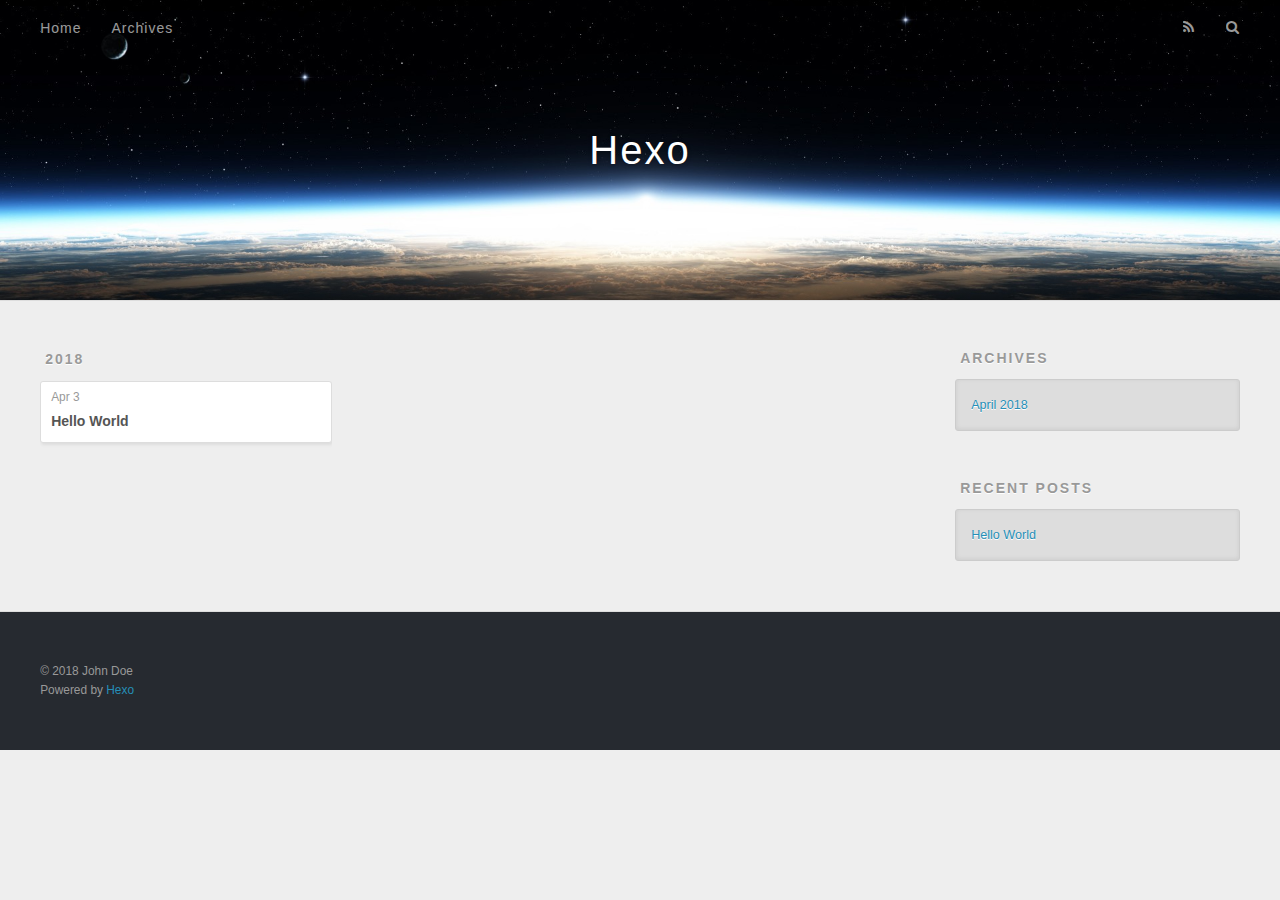
==== archives/index.html @ 764832f4 "Site updated: 2018-04-03 11:46:01" ====
<!DOCTYPE html>
<html>
<head>
  <meta charset="utf-8">
  

  
  <title>Archives | Hexo</title>
  <meta name="viewport" content="width=device-width, initial-scale=1, maximum-scale=1">
  <meta property="og:type" content="website">
<meta property="og:title" content="Hexo">
<meta property="og:url" content="http://yoursite.com/archives/index.html">
<meta property="og:site_name" content="Hexo">
<meta property="og:locale" content="default">
<meta name="twitter:card" content="summary">
<meta name="twitter:title" content="Hexo">
  
    <link rel="alternate" href="/atom.xml" title="Hexo" type="application/atom+xml">
  
  
    <link rel="icon" href="/favicon.png">
  
  
    <link href="//fonts.googleapis.com/css?family=Source+Code+Pro" rel="stylesheet" type="text/css">
  
  <link rel="stylesheet" href="/css/style.css">
</head>

<body>
  <div id="container">
    <div id="wrap">
      <header id="header">
  <div id="banner"></div>
  <div id="header-outer" class="outer">
    <div id="header-title" class="inner">
      <h1 id="logo-wrap">
        <a href="/" id="logo">Hexo</a>
      </h1>
      
    </div>
    <div id="header-inner" class="inner">
      <nav id="main-nav">
        <a id="main-nav-toggle" class="nav-icon"></a>
        
          <a class="main-nav-link" href="/">Home</a>
        
          <a class="main-nav-link" href="/archives">Archives</a>
        
      </nav>
      <nav id="sub-nav">
        
          <a id="nav-rss-link" class="nav-icon" href="/atom.xml" title="RSS Feed"></a>
        
        <a id="nav-search-btn" class="nav-icon" title="Search"></a>
      </nav>
      <div id="search-form-wrap">
        <form action="//google.com/search" method="get" accept-charset="UTF-8" class="search-form"><input type="search" name="q" class="search-form-input" placeholder="Search"><button type="submit" class="search-form-submit">&#xF002;</button><input type="hidden" name="sitesearch" value="http://yoursite.com"></form>
      </div>
    </div>
  </div>
</header>
      <div class="outer">
        <section id="main">
  
  
    
    
      
      
      <section class="archives-wrap">
        <div class="archive-year-wrap">
          <a href="/archives/2018" class="archive-year">2018</a>
        </div>
        <div class="archives">
    
    <article class="archive-article archive-type-post">
  <div class="archive-article-inner">
    <header class="archive-article-header">
      <a href="/2018/04/03/hello-world/" class="archive-article-date">
  <time datetime="2018-04-03T03:22:10.680Z" itemprop="datePublished">Apr 3</time>
</a>
      
  
    <h1 itemprop="name">
      <a class="archive-article-title" href="/2018/04/03/hello-world/">Hello World</a>
    </h1>
  

    </header>
  </div>
</article>
  
  
    </div></section>
  


</section>
        
          <aside id="sidebar">
  
    

  
    

  
    
  
    
  <div class="widget-wrap">
    <h3 class="widget-title">Archives</h3>
    <div class="widget">
      <ul class="archive-list"><li class="archive-list-item"><a class="archive-list-link" href="/archives/2018/04/">April 2018</a></li></ul>
    </div>
  </div>


  
    
  <div class="widget-wrap">
    <h3 class="widget-title">Recent Posts</h3>
    <div class="widget">
      <ul>
        
          <li>
            <a href="/2018/04/03/hello-world/">Hello World</a>
          </li>
        
      </ul>
    </div>
  </div>

  
</aside>
        
      </div>
      <footer id="footer">
  
  <div class="outer">
    <div id="footer-info" class="inner">
      &copy; 2018 John Doe<br>
      Powered by <a href="http://hexo.io/" target="_blank">Hexo</a>
    </div>
  </div>
</footer>
    </div>
    <nav id="mobile-nav">
  
    <a href="/" class="mobile-nav-link">Home</a>
  
    <a href="/archives" class="mobile-nav-link">Archives</a>
  
</nav>
    

<script src="//ajax.googleapis.com/ajax/libs/jquery/2.0.3/jquery.min.js"></script>


  <link rel="stylesheet" href="/fancybox/jquery.fancybox.css">
  <script src="/fancybox/jquery.fancybox.pack.js"></script>


<script src="/js/script.js"></script>



  </div>
</body>
</html>
---- css/style.css ----
body {
  width: 100%;
}
body:before,
body:after {
  content: "";
  display: table;
}
body:after {
  clear: both;
}
html,
body,
div,
span,
applet,
object,
iframe,
h1,
h2,
h3,
h4,
h5,
h6,
p,
blockquote,
pre,
a,
abbr,
acronym,
address,
big,
cite,
code,
del,
dfn,
em,
img,
ins,
kbd,
q,
s,
samp,
small,
strike,
strong,
sub,
sup,
tt,
var,
dl,
dt,
dd,
ol,
ul,
li,
fieldset,
form,
label,
legend,
table,
caption,
tbody,
tfoot,
thead,
tr,
th,
td {
  margin: 0;
  padding: 0;
  border: 0;
  outline: 0;
  font-weight: inherit;
  font-style: inherit;
  font-family: inherit;
  font-size: 100%;
  vertical-align: baseline;
}
body {
  line-height: 1;
  color: #000;
  background: #fff;
}
ol,
ul {
  list-style: none;
}
table {
  border-collapse: separate;
  border-spacing: 0;
  vertical-align: middle;
}
caption,
th,
td {
  text-align: left;
  font-weight: normal;
  vertical-align: middle;
}
a img {
  border: none;
}
input,
button {
  margin: 0;
  padding: 0;
}
input::-moz-focus-inner,
button::-moz-focus-inner {
  border: 0;
  padding: 0;
}
@font-face {
  font-family: FontAwesome;
  font-style: normal;
  font-weight: normal;
  src: url("fonts/fontawesome-webfont.eot?v=#4.0.3");
  src: url("fonts/fontawesome-webfont.eot?#iefix&v=#4.0.3") format("embedded-opentype"), url("fonts/fontawesome-webfont.woff?v=#4.0.3") format("woff"), url("fonts/fontawesome-webfont.ttf?v=#4.0.3") format("truetype"), url("fonts/fontawesome-webfont.svg#fontawesomeregular?v=#4.0.3") format("svg");
}
html,
body,
#container {
  height: 100%;
}
body {
  background: #eee;
  font: 14px -apple-system, BlinkMacSystemFont, "Segoe UI", "Roboto", "Oxygen", "Ubuntu", "Cantarell", "Fira Sans", "Droid Sans", "Helvetica Neue", sans-serif;
  -webkit-text-size-adjust: 100%;
}
.outer {
  max-width: 1220px;
  margin: 0 auto;
  padding: 0 20px;
}
.outer:before,
.outer:after {
  content: "";
  display: table;
}
.outer:after {
  clear: both;
}
.inner {
  display: inline;
  float: left;
  width: 98.33333333333333%;
  margin: 0 0.833333333333333%;
}
.left,
.alignleft {
  float: left;
}
.right,
.alignright {
  float: right;
}
.clear {
  clear: both;
}
#container {
  position: relative;
}
.mobile-nav-on {
  overflow: hidden;
}
#wrap {
  height: 100%;
  width: 100%;
  position: absolute;
  top: 0;
  left: 0;
  -webkit-transition: 0.2s ease-out;
  -moz-transition: 0.2s ease-out;
  -ms-transition: 0.2s ease-out;
  transition: 0.2s ease-out;
  z-index: 1;
  background: #eee;
}
.mobile-nav-on #wrap {
  left: 280px;
}
@media screen and (min-width: 768px) {
  #main {
    display: inline;
    float: left;
    width: 73.33333333333333%;
    margin: 0 0.833333333333333%;
  }
}
.article-date,
.article-category-link,
.archive-year,
.widget-title {
  text-decoration: none;
  text-transform: uppercase;
  letter-spacing: 2px;
  color: #999;
  margin-bottom: 1em;
  margin-left: 5px;
  line-height: 1em;
  text-shadow: 0 1px #fff;
  font-weight: bold;
}
.article-inner,
.archive-article-inner {
  background: #fff;
  -webkit-box-shadow: 1px 2px 3px #ddd;
  box-shadow: 1px 2px 3px #ddd;
  border: 1px solid #ddd;
  border-radius: 3px;
}
.article-entry h1,
.widget h1 {
  font-size: 2em;
}
.article-entry h2,
.widget h2 {
  font-size: 1.5em;
}
.article-entry h3,
.widget h3 {
  font-size: 1.3em;
}
.article-entry h4,
.widget h4 {
  font-size: 1.2em;
}
.article-entry h5,
.widget h5 {
  font-size: 1em;
}
.article-entry h6,
.widget h6 {
  font-size: 1em;
  color: #999;
}
.article-entry hr,
.widget hr {
  border: 1px dashed #ddd;
}
.article-entry strong,
.widget strong {
  font-weight: bold;
}
.article-entry em,
.widget em,
.article-entry cite,
.widget cite {
  font-style: italic;
}
.article-entry sup,
.widget sup,
.article-entry sub,
.widget sub {
  font-size: 0.75em;
  line-height: 0;
  position: relative;
  vertical-align: baseline;
}
.article-entry sup,
.widget sup {
  top: -0.5em;
}
.article-entry sub,
.widget sub {
  bottom: -0.2em;
}
.article-entry small,
.widget small {
  font-size: 0.85em;
}
.article-entry acronym,
.widget acronym,
.article-entry abbr,
.widget abbr {
  border-bottom: 1px dotted;
}
.article-entry ul,
.widget ul,
.article-entry ol,
.widget ol,
.article-entry dl,
.widget dl {
  margin: 0 20px;
  line-height: 1.6em;
}
.article-entry ul ul,
.widget ul ul,
.article-entry ol ul,
.widget ol ul,
.article-entry ul ol,
.widget ul ol,
.article-entry ol ol,
.widget ol ol {
  margin-top: 0;
  margin-bottom: 0;
}
.article-entry ul,
.widget ul {
  list-style: disc;
}
.article-entry ol,
.widget ol {
  list-style: decimal;
}
.article-entry dt,
.widget dt {
  font-weight: bold;
}
#header {
  height: 300px;
  position: relative;
  border-bottom: 1px solid #ddd;
}
#header:before,
#header:after {
  content: "";
  position: absolute;
  left: 0;
  right: 0;
  height: 40px;
}
#header:before {
  top: 0;
  background: -webkit-linear-gradient(rgba(0,0,0,0.2), transparent);
  background: -moz-linear-gradient(rgba(0,0,0,0.2), transparent);
  background: -ms-linear-gradient(rgba(0,0,0,0.2), transparent);
  background: linear-gradient(rgba(0,0,0,0.2), transparent);
}
#header:after {
  bottom: 0;
  background: -webkit-linear-gradient(transparent, rgba(0,0,0,0.2));
  background: -moz-linear-gradient(transparent, rgba(0,0,0,0.2));
  background: -ms-linear-gradient(transparent, rgba(0,0,0,0.2));
  background: linear-gradient(transparent, rgba(0,0,0,0.2));
}
#header-outer {
  height: 100%;
  position: relative;
}
#header-inner {
  position: relative;
  overflow: hidden;
}
#banner {
  position: absolute;
  top: 0;
  left: 0;
  width: 100%;
  height: 100%;
  background: url("images/banner.jpg") center #000;
  -webkit-background-size: cover;
  -moz-background-size: cover;
  background-size: cover;
  z-index: -1;
}
#header-title {
  text-align: center;
  height: 40px;
  position: absolute;
  top: 50%;
  left: 0;
  margin-top: -20px;
}
#logo,
#subtitle {
  text-decoration: none;
  color: #fff;
  font-weight: 300;
  text-shadow: 0 1px 4px rgba(0,0,0,0.3);
}
#logo {
  font-size: 40px;
  line-height: 40px;
  letter-spacing: 2px;
}
#subtitle {
  font-size: 16px;
  line-height: 16px;
  letter-spacing: 1px;
}
#subtitle-wrap {
  margin-top: 16px;
}
#main-nav {
  float: left;
  margin-left: -15px;
}
.nav-icon,
.main-nav-link {
  float: left;
  color: #fff;
  opacity: 0.6;
  text-decoration: none;
  text-shadow: 0 1px rgba(0,0,0,0.2);
  -webkit-transition: opacity 0.2s;
  -moz-transition: opacity 0.2s;
  -ms-transition: opacity 0.2s;
  transition: opacity 0.2s;
  display: block;
  padding: 20px 15px;
}
.nav-icon:hover,
.main-nav-link:hover {
  opacity: 1;
}
.nav-icon {
  font-family: FontAwesome;
  text-align: center;
  font-size: 14px;
  width: 14px;
  height: 14px;
  padding: 20px 15px;
  position: relative;
  cursor: pointer;
}
.main-nav-link {
  font-weight: 300;
  letter-spacing: 1px;
}
@media screen and (max-width: 479px) {
  .main-nav-link {
    display: none;
  }
}
#main-nav-toggle {
  display: none;
}
#main-nav-toggle:before {
  content: "\f0c9";
}
@media screen and (max-width: 479px) {
  #main-nav-toggle {
    display: block;
  }
}
#sub-nav {
  float: right;
  margin-right: -15px;
}
#nav-rss-link:before {
  content: "\f09e";
}
#nav-search-btn:before {
  content: "\f002";
}
#search-form-wrap {
  position: absolute;
  top: 15px;
  width: 150px;
  height: 30px;
  right: -150px;
  opacity: 0;
  -webkit-transition: 0.2s ease-out;
  -moz-transition: 0.2s ease-out;
  -ms-transition: 0.2s ease-out;
  transition: 0.2s ease-out;
}
#search-form-wrap.on {
  opacity: 1;
  right: 0;
}
@media screen and (max-width: 479px) {
  #search-form-wrap {
    width: 100%;
    right: -100%;
  }
}
.search-form {
  position: absolute;
  top: 0;
  left: 0;
  right: 0;
  background: #fff;
  padding: 5px 15px;
  border-radius: 15px;
  -webkit-box-shadow: 0 0 10px rgba(0,0,0,0.3);
  box-shadow: 0 0 10px rgba(0,0,0,0.3);
}
.search-form-input {
  border: none;
  background: none;
  color: #555;
  width: 100%;
  font: 13px -apple-system, BlinkMacSystemFont, "Segoe UI", "Roboto", "Oxygen", "Ubuntu", "Cantarell", "Fira Sans", "Droid Sans", "Helvetica Neue", sans-serif;
  outline: none;
}
.search-form-input::-webkit-search-results-decoration,
.search-form-input::-webkit-search-cancel-button {
  -webkit-appearance: none;
}
.search-form-submit {
  position: absolute;
  top: 50%;
  right: 10px;
  margin-top: -7px;
  font: 13px FontAwesome;
  border: none;
  background: none;
  color: #bbb;
  cursor: pointer;
}
.search-form-submit:hover,
.search-form-submit:focus {
  color: #777;
}
.article {
  margin: 50px 0;
}
.article-inner {
  overflow: hidden;
}
.article-meta:before,
.article-meta:after {
  content: "";
  display: table;
}
.article-meta:after {
  clear: both;
}
.article-date {
  float: left;
}
.article-category {
  float: left;
  line-height: 1em;
  color: #ccc;
  text-shadow: 0 1px #fff;
  margin-left: 8px;
}
.article-category:before {
  content: "\2022";
}
.article-category-link {
  margin: 0 12px 1em;
}
.article-header {
  padding: 20px 20px 0;
}
.article-title {
  text-decoration: none;
  font-size: 2em;
  font-weight: bold;
  color: #555;
  line-height: 1.1em;
  -webkit-transition: color 0.2s;
  -moz-transition: color 0.2s;
  -ms-transition: color 0.2s;
  transition: color 0.2s;
}
a.article-title:hover {
  color: #258fb8;
}
.article-entry {
  color: #555;
  padding: 0 20px;
}
.article-entry:before,
.article-entry:after {
  content: "";
  display: table;
}
.article-entry:after {
  clear: both;
}
.article-entry p,
.article-entry table {
  line-height: 1.6em;
  margin: 1.6em 0;
}
.article-entry h1,
.article-entry h2,
.article-entry h3,
.article-entry h4,
.article-entry h5,
.article-entry h6 {
  font-weight: bold;
}
.article-entry h1,
.article-entry h2,
.article-entry h3,
.article-entry h4,
.article-entry h5,
.article-entry h6 {
  line-height: 1.1em;
  margin: 1.1em 0;
}
.article-entry a {
  color: #258fb8;
  text-decoration: none;
}
.article-entry a:hover {
  text-decoration: underline;
}
.article-entry ul,
.article-entry ol,
.article-entry dl {
  margin-top: 1.6em;
  margin-bottom: 1.6em;
}
.article-entry img,
.article-entry video {
  max-width: 100%;
  height: auto;
  display: block;
  margin: auto;
}
.article-entry iframe {
  border: none;
}
.article-entry table {
  width: 100%;
  border-collapse: collapse;
  border-spacing: 0;
}
.article-entry th {
  font-weight: bold;
  border-bottom: 3px solid #ddd;
  padding-bottom: 0.5em;
}
.article-entry td {
  border-bottom: 1px solid #ddd;
  padding: 10px 0;
}
.article-entry blockquote {
  font-family: Georgia, "Times New Roman", serif;
  font-size: 1.4em;
  margin: 1.6em 20px;
  text-align: center;
}
.article-entry blockquote footer {
  font-size: 14px;
  margin: 1.6em 0;
  font-family: -apple-system, BlinkMacSystemFont, "Segoe UI", "Roboto", "Oxygen", "Ubuntu", "Cantarell", "Fira Sans", "Droid Sans", "Helvetica Neue", sans-serif;
}
.article-entry blockquote footer cite:before {
  content: "—";
  padding: 0 0.5em;
}
.article-entry .pullquote {
  text-align: left;
  width: 45%;
  margin: 0;
}
.article-entry .pullquote.left {
  margin-left: 0.5em;
  margin-right: 1em;
}
.article-entry .pullquote.right {
  margin-right: 0.5em;
  margin-left: 1em;
}
.article-entry .caption {
  color: #999;
  display: block;
  font-size: 0.9em;
  margin-top: 0.5em;
  position: relative;
  text-align: center;
}
.article-entry .video-container {
  position: relative;
  padding-top: 56.25%;
  height: 0;
  overflow: hidden;
}
.article-entry .video-container iframe,
.article-entry .video-container object,
.article-entry .video-container embed {
  position: absolute;
  top: 0;
  left: 0;
  width: 100%;
  height: 100%;
  margin-top: 0;
}
.article-more-link a {
  display: inline-block;
  line-height: 1em;
  padding: 6px 15px;
  border-radius: 15px;
  background: #eee;
  color: #999;
  text-shadow: 0 1px #fff;
  text-decoration: none;
}
.article-more-link a:hover {
  background: #258fb8;
  color: #fff;
  text-decoration: none;
  text-shadow: 0 1px #1e7293;
}
.article-footer {
  font-size: 0.85em;
  line-height: 1.6em;
  border-top: 1px solid #ddd;
  padding-top: 1.6em;
  margin: 0 20px 20px;
}
.article-footer:before,
.article-footer:after {
  content: "";
  display: table;
}
.article-footer:after {
  clear: both;
}
.article-footer a {
  color: #999;
  text-decoration: none;
}
.article-footer a:hover {
  color: #555;
}
.article-tag-list-item {
  float: left;
  margin-right: 10px;
}
.article-tag-list-link:before {
  content: "#";
}
.article-comment-link {
  float: right;
}
.article-comment-link:before {
  content: "\f075";
  font-family: FontAwesome;
  padding-right: 8px;
}
.article-share-link {
  cursor: pointer;
  float: right;
  margin-left: 20px;
}
.article-share-link:before {
  content: "\f064";
  font-family: FontAwesome;
  padding-right: 6px;
}
#article-nav {
  position: relative;
}
#article-nav:before,
#article-nav:after {
  content: "";
  display: table;
}
#article-nav:after {
  clear: both;
}
@media screen and (min-width: 768px) {
  #article-nav {
    margin: 50px 0;
  }
  #article-nav:before {
    width: 8px;
    height: 8px;
    position: absolute;
    top: 50%;
    left: 50%;
    margin-top: -4px;
    margin-left: -4px;
    content: "";
    border-radius: 50%;
    background: #ddd;
    -webkit-box-shadow: 0 1px 2px #fff;
    box-shadow: 0 1px 2px #fff;
  }
}
.article-nav-link-wrap {
  text-decoration: none;
  text-shadow: 0 1px #fff;
  color: #999;
  -webkit-box-sizing: border-box;
  -moz-box-sizing: border-box;
  box-sizing: border-box;
  margin-top: 50px;
  text-align: center;
  display: block;
}
.article-nav-link-wrap:hover {
  color: #555;
}
@media screen and (min-width: 768px) {
  .article-nav-link-wrap {
    width: 50%;
    margin-top: 0;
  }
}
@media screen and (min-width: 768px) {
  #article-nav-newer {
    float: left;
    text-align: right;
    padding-right: 20px;
  }
}
@media screen and (min-width: 768px) {
  #article-nav-older {
    float: right;
    text-align: left;
    padding-left: 20px;
  }
}
.article-nav-caption {
  text-transform: uppercase;
  letter-spacing: 2px;
  color: #ddd;
  line-height: 1em;
  font-weight: bold;
}
#article-nav-newer .article-nav-caption {
  margin-right: -2px;
}
.article-nav-title {
  font-size: 0.85em;
  line-height: 1.6em;
  margin-top: 0.5em;
}
.article-share-box {
  position: absolute;
  display: none;
  background: #fff;
  -webkit-box-shadow: 1px 2px 10px rgba(0,0,0,0.2);
  box-shadow: 1px 2px 10px rgba(0,0,0,0.2);
  border-radius: 3px;
  margin-left: -145px;
  overflow: hidden;
  z-index: 1;
}
.article-share-box.on {
  display: block;
}
.article-share-input {
  width: 100%;
  background: none;
  -webkit-box-sizing: border-box;
  -moz-box-sizing: border-box;
  box-sizing: border-box;
  font: 14px -apple-system, BlinkMacSystemFont, "Segoe UI", "Roboto", "Oxygen", "Ubuntu", "Cantarell", "Fira Sans", "Droid Sans", "Helvetica Neue", sans-serif;
  padding: 0 15px;
  color: #555;
  outline: none;
  border: 1px solid #ddd;
  border-radius: 3px 3px 0 0;
  height: 36px;
  line-height: 36px;
}
.article-share-links {
  background: #eee;
}
.article-share-links:before,
.article-share-links:after {
  content: "";
  display: table;
}
.article-share-links:after {
  clear: both;
}
.article-share-twitter,
.article-share-facebook,
.article-share-pinterest,
.article-share-google {
  width: 50px;
  height: 36px;
  display: block;
  float: left;
  position: relative;
  color: #999;
  text-shadow: 0 1px #fff;
}
.article-share-twitter:before,
.article-share-facebook:before,
.article-share-pinterest:before,
.article-share-google:before {
  font-size: 20px;
  font-family: FontAwesome;
  width: 20px;
  height: 20px;
  position: absolute;
  top: 50%;
  left: 50%;
  margin-top: -10px;
  margin-left: -10px;
  text-align: center;
}
.article-share-twitter:hover,
.article-share-facebook:hover,
.article-share-pinterest:hover,
.article-share-google:hover {
  color: #fff;
}
.article-share-twitter:before {
  content: "\f099";
}
.article-share-twitter:hover {
  background: #00aced;
  text-shadow: 0 1px #008abe;
}
.article-share-facebook:before {
  content: "\f09a";
}
.article-share-facebook:hover {
  background: #3b5998;
  text-shadow: 0 1px #2f477a;
}
.article-share-pinterest:before {
  content: "\f0d2";
}
.article-share-pinterest:hover {
  background: #cb2027;
  text-shadow: 0 1px #a21a1f;
}
.article-share-google:before {
  content: "\f0d5";
}
.article-share-google:hover {
  background: #dd4b39;
  text-shadow: 0 1px #be3221;
}
.article-gallery {
  background: #000;
  position: relative;
}
.article-gallery-photos {
  position: relative;
  overflow: hidden;
}
.article-gallery-img {
  display: none;
  max-width: 100%;
}
.article-gallery-img:first-child {
  display: block;
}
.article-gallery-img.loaded {
  position: absolute;
  display: block;
}
.article-gallery-img img {
  display: block;
  max-width: 100%;
  margin: 0 auto;
}
#comments {
  background: #fff;
  -webkit-box-shadow: 1px 2px 3px #ddd;
  box-shadow: 1px 2px 3px #ddd;
  padding: 20px;
  border: 1px solid #ddd;
  border-radius: 3px;
  margin: 50px 0;
}
#comments a {
  color: #258fb8;
}
.archives-wrap {
  margin: 50px 0;
}
.archives:before,
.archives:after {
  content: "";
  display: table;
}
.archives:after {
  clear: both;
}
.archive-year-wrap {
  margin-bottom: 1em;
}
.archives {
  -webkit-column-gap: 10px;
  -moz-column-gap: 10px;
  column-gap: 10px;
}
@media screen and (min-width: 480px) and (max-width: 767px) {
  .archives {
    -webkit-column-count: 2;
    -moz-column-count: 2;
    column-count: 2;
  }
}
@media screen and (min-width: 768px) {
  .archives {
    -webkit-column-count: 3;
    -moz-column-count: 3;
    column-count: 3;
  }
}
.archive-article {
  -webkit-column-break-inside: avoid;
  page-break-inside: avoid;
  overflow: hidden;
  break-inside: avoid-column;
}
.archive-article-inner {
  padding: 10px;
  margin-bottom: 15px;
}
.archive-article-title {
  text-decoration: none;
  font-weight: bold;
  color: #555;
  -webkit-transition: color 0.2s;
  -moz-transition: color 0.2s;
  -ms-transition: color 0.2s;
  transition: color 0.2s;
  line-height: 1.6em;
}
.archive-article-title:hover {
  color: #258fb8;
}
.archive-article-footer {
  margin-top: 1em;
}
.archive-article-date {
  color: #999;
  text-decoration: none;
  font-size: 0.85em;
  line-height: 1em;
  margin-bottom: 0.5em;
  display: block;
}
#page-nav {
  margin: 50px auto;
  background: #fff;
  -webkit-box-shadow: 1px 2px 3px #ddd;
  box-shadow: 1px 2px 3px #ddd;
  border: 1px solid #ddd;
  border-radius: 3px;
  text-align: center;
  color: #999;
  overflow: hidden;
}
#page-nav:before,
#page-nav:after {
  content: "";
  display: table;
}
#page-nav:after {
  clear: both;
}
#page-nav a,
#page-nav span {
  padding: 10px 20px;
  line-height: 1;
  height: 2ex;
}
#page-nav a {
  color: #999;
  text-decoration: none;
}
#page-nav a:hover {
  background: #999;
  color: #fff;
}
#page-nav .prev {
  float: left;
}
#page-nav .next {
  float: right;
}
#page-nav .page-number {
  display: inline-block;
}
@media screen and (max-width: 479px) {
  #page-nav .page-number {
    display: none;
  }
}
#page-nav .current {
  color: #555;
  font-weight: bold;
}
#page-nav .space {
  color: #ddd;
}
#footer {
  background: #262a30;
  padding: 50px 0;
  border-top: 1px solid #ddd;
  color: #999;
}
#footer a {
  color: #258fb8;
  text-decoration: none;
}
#footer a:hover {
  text-decoration: underline;
}
#footer-info {
  line-height: 1.6em;
  font-size: 0.85em;
}
.article-entry pre,
.article-entry .highlight {
  background: #2d2d2d;
  margin: 0 -20px;
  padding: 15px 20px;
  border-style: solid;
  border-color: #ddd;
  border-width: 1px 0;
  overflow: auto;
  color: #ccc;
  line-height: 22.400000000000002px;
}
.article-entry .highlight .gutter pre,
.article-entry .gist .gist-file .gist-data .line-numbers {
  color: #666;
  font-size: 0.85em;
}
.article-entry pre,
.article-entry code {
  font-family: "Source Code Pro", Consolas, Monaco, Menlo, Consolas, monospace;
}
.article-entry code {
  background: #eee;
  text-shadow: 0 1px #fff;
  padding: 0 0.3em;
}
.article-entry pre code {
  background: none;
  text-shadow: none;
  padding: 0;
}
.article-entry .highlight pre {
  border: none;
  margin: 0;
  padding: 0;
}
.article-entry .highlight table {
  margin: 0;
  width: auto;
}
.article-entry .highlight td {
  border: none;
  padding: 0;
}
.article-entry .highlight figcaption {
  font-size: 0.85em;
  color: #999;
  line-height: 1em;
  margin-bottom: 1em;
}
.article-entry .highlight figcaption:before,
.article-entry .highlight figcaption:after {
  content: "";
  display: table;
}
.article-entry .highlight figcaption:after {
  clear: both;
}
.article-entry .highlight figcaption a {
  float: right;
}
.article-entry .highlight .gutter pre {
  text-align: right;
  padding-right: 20px;
}
.article-entry .highlight .line {
  height: 22.400000000000002px;
}
.article-entry .highlight .line.marked {
  background: #515151;
}
.article-entry .gist {
  margin: 0 -20px;
  border-style: solid;
  border-color: #ddd;
  border-width: 1px 0;
  background: #2d2d2d;
  padding: 15px 20px 15px 0;
}
.article-entry .gist .gist-file {
  border: none;
  font-family: "Source Code Pro", Consolas, Monaco, Menlo, Consolas, monospace;
  margin: 0;
}
.article-entry .gist .gist-file .gist-data {
  background: none;
  border: none;
}
.article-entry .gist .gist-file .gist-data .line-numbers {
  background: none;
  border: none;
  padding: 0 20px 0 0;
}
.article-entry .gist .gist-file .gist-data .line-data {
  padding: 0 !important;
}
.article-entry .gist .gist-file .highlight {
  margin: 0;
  padding: 0;
  border: none;
}
.article-entry .gist .gist-file .gist-meta {
  background: #2d2d2d;
  color: #999;
  font: 0.85em -apple-system, BlinkMacSystemFont, "Segoe UI", "Roboto", "Oxygen", "Ubuntu", "Cantarell", "Fira Sans", "Droid Sans", "Helvetica Neue", sans-serif;
  text-shadow: 0 0;
  padding: 0;
  margin-top: 1em;
  margin-left: 20px;
}
.article-entry .gist .gist-file .gist-meta a {
  color: #258fb8;
  font-weight: normal;
}
.article-entry .gist .gist-file .gist-meta a:hover {
  text-decoration: underline;
}
pre .comment,
pre .title {
  color: #999;
}
pre .variable,
pre .attribute,
pre .tag,
pre .regexp,
pre .ruby .constant,
pre .xml .tag .title,
pre .xml .pi,
pre .xml .doctype,
pre .html .doctype,
pre .css .id,
pre .css .class,
pre .css .pseudo {
  color: #f2777a;
}
pre .number,
pre .preprocessor,
pre .built_in,
pre .literal,
pre .params,
pre .constant {
  color: #f99157;
}
pre .class,
pre .ruby .class .title,
pre .css .rules .attribute {
  color: #9c9;
}
pre .string,
pre .value,
pre .inheritance,
pre .header,
pre .ruby .symbol,
pre .xml .cdata {
  color: #9c9;
}
pre .css .hexcolor {
  color: #6cc;
}
pre .function,
pre .python .decorator,
pre .python .title,
pre .ruby .function .title,
pre .ruby .title .keyword,
pre .perl .sub,
pre .javascript .title,
pre .coffeescript .title {
  color: #69c;
}
pre .keyword,
pre .javascript .function {
  color: #c9c;
}
@media screen and (max-width: 479px) {
  #mobile-nav {
    position: absolute;
    top: 0;
    left: 0;
    width: 280px;
    height: 100%;
    background: #191919;
    border-right: 1px solid #fff;
  }
}
@media screen and (max-width: 479px) {
  .mobile-nav-link {
    display: block;
    color: #999;
    text-decoration: none;
    padding: 15px 20px;
    font-weight: bold;
  }
  .mobile-nav-link:hover {
    color: #fff;
  }
}
@media screen and (min-width: 768px) {
  #sidebar {
    display: inline;
    float: left;
    width: 23.333333333333332%;
    margin: 0 0.833333333333333%;
  }
}
.widget-wrap {
  margin: 50px 0;
}
.widget {
  color: #777;
  text-shadow: 0 1px #fff;
  background: #ddd;
  -webkit-box-shadow: 0 -1px 4px #ccc inset;
  box-shadow: 0 -1px 4px #ccc inset;
  border: 1px solid #ccc;
  padding: 15px;
  border-radius: 3px;
}
.widget a {
  color: #258fb8;
  text-decoration: none;
}
.widget a:hover {
  text-decoration: underline;
}
.widget ul ul,
.widget ol ul,
.widget dl ul,
.widget ul ol,
.widget ol ol,
.widget dl ol,
.widget ul dl,
.widget ol dl,
.widget dl dl {
  margin-left: 15px;
  list-style: disc;
}
.widget {
  line-height: 1.6em;
  word-wrap: break-word;
  font-size: 0.9em;
}
.widget ul,
.widget ol {
  list-style: none;
  margin: 0;
}
.widget ul ul,
.widget ol ul,
.widget ul ol,
.widget ol ol {
  margin: 0 20px;
}
.widget ul ul,
.widget ol ul {
  list-style: disc;
}
.widget ul ol,
.widget ol ol {
  list-style: decimal;
}
.category-list-count,
.tag-list-count,
.archive-list-count {
  padding-left: 5px;
  color: #999;
  font-size: 0.85em;
}
.category-list-count:before,
.tag-list-count:before,
.archive-list-count:before {
  content: "(";
}
.category-list-count:after,
.tag-list-count:after,
.archive-list-count:after {
  content: ")";
}
.tagcloud a {
  margin-right: 5px;
  display: inline-block;
}
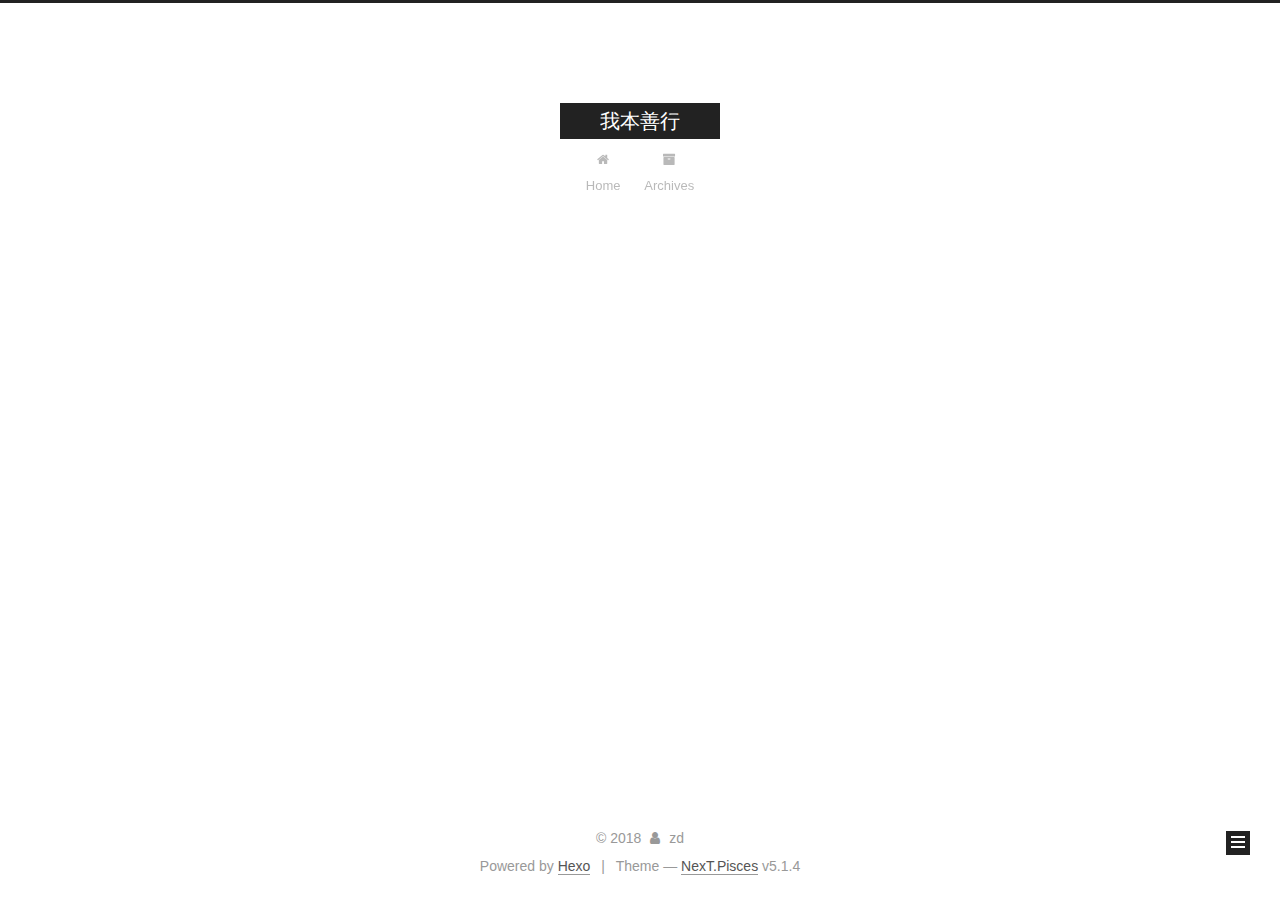
==== commit 608e0ec1: "Site updated: 2018-04-03 23:03:23" ====
--- a/archives/index.html
+++ b/archives/index.html
@@ -1,170 +1,558 @@
 <!DOCTYPE html>
-<html>
+
+
+
+  
+
+
+<html class="theme-next pisces use-motion" lang="">
 <head>
-  <meta charset="utf-8">
-  
-
-  
-  <title>Archives | Hexo</title>
-  <meta name="viewport" content="width=device-width, initial-scale=1, maximum-scale=1">
-  <meta property="og:type" content="website">
-<meta property="og:title" content="Hexo">
+  <meta charset="UTF-8"/>
+<meta http-equiv="X-UA-Compatible" content="IE=edge" />
+<meta name="viewport" content="width=device-width, initial-scale=1, maximum-scale=1"/>
+<meta name="theme-color" content="#222">
+
+
+
+
+
+
+
+
+
+<meta http-equiv="Cache-Control" content="no-transform" />
+<meta http-equiv="Cache-Control" content="no-siteapp" />
+
+
+
+
+
+
+
+
+
+
+
+
+
+
+
+
+  
+  
+  <link href="/lib/fancybox/source/jquery.fancybox.css?v=2.1.5" rel="stylesheet" type="text/css" />
+
+
+
+
+
+
+
+<link href="/lib/font-awesome/css/font-awesome.min.css?v=4.6.2" rel="stylesheet" type="text/css" />
+
+<link href="/css/main.css?v=5.1.4" rel="stylesheet" type="text/css" />
+
+
+  <link rel="apple-touch-icon" sizes="180x180" href="/images/apple-touch-icon-next.png?v=5.1.4">
+
+
+  <link rel="icon" type="image/png" sizes="32x32" href="/images/favicon-32x32-next.png?v=5.1.4">
+
+
+  <link rel="icon" type="image/png" sizes="16x16" href="/images/favicon-16x16-next.png?v=5.1.4">
+
+
+  <link rel="mask-icon" href="/images/logo.svg?v=5.1.4" color="#222">
+
+
+
+
+
+  <meta name="keywords" content="Hexo, NexT" />
+
+
+
+
+
+
+
+
+
+
+<meta property="og:type" content="website">
+<meta property="og:title" content="我本善行">
 <meta property="og:url" content="http://yoursite.com/archives/index.html">
-<meta property="og:site_name" content="Hexo">
+<meta property="og:site_name" content="我本善行">
 <meta property="og:locale" content="default">
 <meta name="twitter:card" content="summary">
-<meta name="twitter:title" content="Hexo">
-  
-    <link rel="alternate" href="/atom.xml" title="Hexo" type="application/atom+xml">
-  
-  
-    <link rel="icon" href="/favicon.png">
-  
-  
-    <link href="//fonts.googleapis.com/css?family=Source+Code+Pro" rel="stylesheet" type="text/css">
-  
-  <link rel="stylesheet" href="/css/style.css">
+<meta name="twitter:title" content="我本善行">
+
+
+
+<script type="text/javascript" id="hexo.configurations">
+  var NexT = window.NexT || {};
+  var CONFIG = {
+    root: '/',
+    scheme: 'Pisces',
+    version: '5.1.4',
+    sidebar: {"position":"left","display":"post","offset":12,"b2t":false,"scrollpercent":false,"onmobile":false},
+    fancybox: true,
+    tabs: true,
+    motion: {"enable":true,"async":false,"transition":{"post_block":"fadeIn","post_header":"slideDownIn","post_body":"slideDownIn","coll_header":"slideLeftIn","sidebar":"slideUpIn"}},
+    duoshuo: {
+      userId: '0',
+      author: 'Author'
+    },
+    algolia: {
+      applicationID: '',
+      apiKey: '',
+      indexName: '',
+      hits: {"per_page":10},
+      labels: {"input_placeholder":"Search for Posts","hits_empty":"We didn't find any results for the search: ${query}","hits_stats":"${hits} results found in ${time} ms"}
+    }
+  };
+</script>
+
+
+
+  <link rel="canonical" href="http://yoursite.com/archives/"/>
+
+
+
+
+
+  <title>Archive | 我本善行</title>
+  
+
+
+
+
+
+
+
+
 </head>
 
-<body>
-  <div id="container">
-    <div id="wrap">
-      <header id="header">
-  <div id="banner"></div>
-  <div id="header-outer" class="outer">
-    <div id="header-title" class="inner">
-      <h1 id="logo-wrap">
-        <a href="/" id="logo">Hexo</a>
-      </h1>
-      
+<body itemscope itemtype="http://schema.org/WebPage" lang="default">
+
+  
+  
+    
+  
+
+  <div class="container sidebar-position-left page-archive">
+    <div class="headband"></div>
+
+    <header id="header" class="header" itemscope itemtype="http://schema.org/WPHeader">
+      <div class="header-inner"><div class="site-brand-wrapper">
+  <div class="site-meta ">
+    
+
+    <div class="custom-logo-site-title">
+      <a href="/"  class="brand" rel="start">
+        <span class="logo-line-before"><i></i></span>
+        <span class="site-title">我本善行</span>
+        <span class="logo-line-after"><i></i></span>
+      </a>
     </div>
-    <div id="header-inner" class="inner">
-      <nav id="main-nav">
-        <a id="main-nav-toggle" class="nav-icon"></a>
-        
-          <a class="main-nav-link" href="/">Home</a>
-        
-          <a class="main-nav-link" href="/archives">Archives</a>
-        
-      </nav>
-      <nav id="sub-nav">
-        
-          <a id="nav-rss-link" class="nav-icon" href="/atom.xml" title="RSS Feed"></a>
-        
-        <a id="nav-search-btn" class="nav-icon" title="Search"></a>
-      </nav>
-      <div id="search-form-wrap">
-        <form action="//google.com/search" method="get" accept-charset="UTF-8" class="search-form"><input type="search" name="q" class="search-form-input" placeholder="Search"><button type="submit" class="search-form-submit">&#xF002;</button><input type="hidden" name="sitesearch" value="http://yoursite.com"></form>
+      
+        <p class="site-subtitle"></p>
+      
+  </div>
+
+  <div class="site-nav-toggle">
+    <button>
+      <span class="btn-bar"></span>
+      <span class="btn-bar"></span>
+      <span class="btn-bar"></span>
+    </button>
+  </div>
+</div>
+
+<nav class="site-nav">
+  
+
+  
+    <ul id="menu" class="menu">
+      
+        
+        <li class="menu-item menu-item-home">
+          <a href="/" rel="section">
+            
+              <i class="menu-item-icon fa fa-fw fa-home"></i> <br />
+            
+            Home
+          </a>
+        </li>
+      
+        
+        <li class="menu-item menu-item-archives">
+          <a href="/archives/" rel="section">
+            
+              <i class="menu-item-icon fa fa-fw fa-archive"></i> <br />
+            
+            Archives
+          </a>
+        </li>
+      
+
+      
+    </ul>
+  
+
+  
+</nav>
+
+
+
+ </div>
+    </header>
+
+    <main id="main" class="main">
+      <div class="main-inner">
+        <div class="content-wrap">
+          <div id="content" class="content">
+            
+
+  
+  
+  
+  <div class="post-block archive">
+    <div id="posts" class="posts-collapse">
+      <span class="archive-move-on"></span>
+
+      <span class="archive-page-counter">
+        
+        
+        
+          
+        
+        Um..! 1 post. Keep on posting.
+      </span>
+
+      
+
+        
+        
+        
+
+        
+          
+          <div class="collection-title">
+            <h1 class="archive-year" id="archive-year-2018">2018</h1>
+          </div>
+        
+        
+
+        
+
+  <article class="post post-type-normal" itemscope itemtype="http://schema.org/Article">
+    <header class="post-header">
+
+      <h2 class="post-title">
+        
+            <a class="post-title-link" href="/2018/04/03/hello-world/" itemprop="url">
+              
+                <span itemprop="name">Hello World</span>
+              
+            </a>
+        
+      </h2>
+
+      <div class="post-meta">
+        <time class="post-time" itemprop="dateCreated"
+              datetime="2018-04-03T11:22:10+08:00"
+              content="2018-04-03" >
+          04-03
+        </time>
       </div>
+
+    </header>
+  </article>
+
+
+
+      
+
     </div>
   </div>
-</header>
-      <div class="outer">
-        <section id="main">
-  
-  
-    
-    
-      
-      
-      <section class="archives-wrap">
-        <div class="archive-year-wrap">
-          <a href="/archives/2018" class="archive-year">2018</a>
+  
+  
+  
+
+  
+
+
+
+          </div>
+          
+
+
+          
+
         </div>
-        <div class="archives">
-    
-    <article class="archive-article archive-type-post">
-  <div class="archive-article-inner">
-    <header class="archive-article-header">
-      <a href="/2018/04/03/hello-world/" class="archive-article-date">
-  <time datetime="2018-04-03T03:22:10.680Z" itemprop="datePublished">Apr 3</time>
-</a>
-      
-  
-    <h1 itemprop="name">
-      <a class="archive-article-title" href="/2018/04/03/hello-world/">Hello World</a>
-    </h1>
-  
-
-    </header>
-  </div>
-</article>
-  
-  
-    </div></section>
-  
-
-
-</section>
-        
-          <aside id="sidebar">
-  
-    
-
-  
-    
-
-  
-    
-  
-    
-  <div class="widget-wrap">
-    <h3 class="widget-title">Archives</h3>
-    <div class="widget">
-      <ul class="archive-list"><li class="archive-list-item"><a class="archive-list-link" href="/archives/2018/04/">April 2018</a></li></ul>
+        
+          
+  
+  <div class="sidebar-toggle">
+    <div class="sidebar-toggle-line-wrap">
+      <span class="sidebar-toggle-line sidebar-toggle-line-first"></span>
+      <span class="sidebar-toggle-line sidebar-toggle-line-middle"></span>
+      <span class="sidebar-toggle-line sidebar-toggle-line-last"></span>
     </div>
   </div>
 
-
-  
+  <aside id="sidebar" class="sidebar">
     
-  <div class="widget-wrap">
-    <h3 class="widget-title">Recent Posts</h3>
-    <div class="widget">
-      <ul>
-        
-          <li>
-            <a href="/2018/04/03/hello-world/">Hello World</a>
-          </li>
-        
-      </ul>
+    <div class="sidebar-inner">
+
+      
+
+      
+
+      <section class="site-overview-wrap sidebar-panel sidebar-panel-active">
+        <div class="site-overview">
+          <div class="site-author motion-element" itemprop="author" itemscope itemtype="http://schema.org/Person">
+            
+              <p class="site-author-name" itemprop="name">zd</p>
+              <p class="site-description motion-element" itemprop="description"></p>
+          </div>
+
+          <nav class="site-state motion-element">
+
+            
+              <div class="site-state-item site-state-posts">
+              
+                <a href="/archives/">
+              
+                  <span class="site-state-item-count">1</span>
+                  <span class="site-state-item-name">posts</span>
+                </a>
+              </div>
+            
+
+            
+
+            
+
+          </nav>
+
+          
+
+          
+
+          
+          
+
+          
+          
+
+          
+
+        </div>
+      </section>
+
+      
+
+      
+
     </div>
+  </aside>
+
+
+        
+      </div>
+    </main>
+
+    <footer id="footer" class="footer">
+      <div class="footer-inner">
+        <div class="copyright">&copy; <span itemprop="copyrightYear">2018</span>
+  <span class="with-love">
+    <i class="fa fa-user"></i>
+  </span>
+  <span class="author" itemprop="copyrightHolder">zd</span>
+
+  
+</div>
+
+
+  <div class="powered-by">Powered by <a class="theme-link" target="_blank" href="https://hexo.io">Hexo</a></div>
+
+
+
+  <span class="post-meta-divider">|</span>
+
+
+
+  <div class="theme-info">Theme &mdash; <a class="theme-link" target="_blank" href="https://github.com/iissnan/hexo-theme-next">NexT.Pisces</a> v5.1.4</div>
+
+
+
+
+        
+
+
+
+
+
+
+
+        
+      </div>
+    </footer>
+
+    
+      <div class="back-to-top">
+        <i class="fa fa-arrow-up"></i>
+        
+      </div>
+    
+
+    
+
   </div>
 
   
-</aside>
-        
-      </div>
-      <footer id="footer">
-  
-  <div class="outer">
-    <div id="footer-info" class="inner">
-      &copy; 2018 John Doe<br>
-      Powered by <a href="http://hexo.io/" target="_blank">Hexo</a>
-    </div>
-  </div>
-</footer>
-    </div>
-    <nav id="mobile-nav">
-  
-    <a href="/" class="mobile-nav-link">Home</a>
-  
-    <a href="/archives" class="mobile-nav-link">Archives</a>
-  
-</nav>
-    
-
-<script src="//ajax.googleapis.com/ajax/libs/jquery/2.0.3/jquery.min.js"></script>
-
-
-  <link rel="stylesheet" href="/fancybox/jquery.fancybox.css">
-  <script src="/fancybox/jquery.fancybox.pack.js"></script>
-
-
-<script src="/js/script.js"></script>
-
-
-
-  </div>
+
+<script type="text/javascript">
+  if (Object.prototype.toString.call(window.Promise) !== '[object Function]') {
+    window.Promise = null;
+  }
+</script>
+
+
+
+
+
+
+
+
+
+  
+
+
+
+
+
+
+
+
+
+
+
+
+  
+  
+    <script type="text/javascript" src="/lib/jquery/index.js?v=2.1.3"></script>
+  
+
+  
+  
+    <script type="text/javascript" src="/lib/fastclick/lib/fastclick.min.js?v=1.0.6"></script>
+  
+
+  
+  
+    <script type="text/javascript" src="/lib/jquery_lazyload/jquery.lazyload.js?v=1.9.7"></script>
+  
+
+  
+  
+    <script type="text/javascript" src="/lib/velocity/velocity.min.js?v=1.2.1"></script>
+  
+
+  
+  
+    <script type="text/javascript" src="/lib/velocity/velocity.ui.min.js?v=1.2.1"></script>
+  
+
+  
+  
+    <script type="text/javascript" src="/lib/fancybox/source/jquery.fancybox.pack.js?v=2.1.5"></script>
+  
+
+
+  
+
+
+  <script type="text/javascript" src="/js/src/utils.js?v=5.1.4"></script>
+
+  <script type="text/javascript" src="/js/src/motion.js?v=5.1.4"></script>
+
+
+
+  
+  
+
+
+  <script type="text/javascript" src="/js/src/affix.js?v=5.1.4"></script>
+
+  <script type="text/javascript" src="/js/src/schemes/pisces.js?v=5.1.4"></script>
+
+
+
+  
+
+  
+
+
+  <script type="text/javascript" src="/js/src/bootstrap.js?v=5.1.4"></script>
+
+
+
+  
+
+
+  
+
+
+
+
+	
+
+
+
+
+
+  
+
+
+
+
+
+  
+
+
+
+
+
+
+
+
+
+
+
+
+  
+
+
+
+
+
+  
+
+  
+
+  
+
+  
+  
+
+  
+
+  
+
+  
+
 </body>
-</html>+</html>
--- a/css/main.css
+++ b/css/main.css
@@ -0,0 +1,2662 @@
+/* normalize.css v3.0.2 | MIT License | git.io/normalize */
+html {
+  font-family: sans-serif; /* 1 */
+  -ms-text-size-adjust: 100%; /* 2 */
+  -webkit-text-size-adjust: 100%; /* 2 */
+}
+body {
+  margin: 0;
+}
+article,
+aside,
+details,
+figcaption,
+figure,
+footer,
+header,
+hgroup,
+main,
+menu,
+nav,
+section,
+summary {
+  display: block;
+}
+audio,
+canvas,
+progress,
+video {
+  display: inline-block; /* 1 */
+  vertical-align: baseline; /* 2 */
+}
+audio:not([controls]) {
+  display: none;
+  height: 0;
+}
+[hidden],
+template {
+  display: none;
+}
+a {
+  background-color: transparent;
+}
+a:active,
+a:hover {
+  outline: 0;
+}
+abbr[title] {
+  border-bottom: 1px dotted;
+}
+b,
+strong {
+  font-weight: bold;
+}
+dfn {
+  font-style: italic;
+}
+h1 {
+  font-size: 2em;
+  margin: 0.67em 0;
+}
+mark {
+  background: #ff0;
+  color: #000;
+}
+small {
+  font-size: 80%;
+}
+sub,
+sup {
+  font-size: 75%;
+  line-height: 0;
+  position: relative;
+  vertical-align: baseline;
+}
+sup {
+  top: -0.5em;
+}
+sub {
+  bottom: -0.25em;
+}
+img {
+  border: 0;
+}
+svg:not(:root) {
+  overflow: hidden;
+}
+figure {
+  margin: 1em 40px;
+}
+hr {
+  -moz-box-sizing: content-box;
+  box-sizing: content-box;
+  height: 0;
+}
+pre {
+  overflow: auto;
+}
+code,
+kbd,
+pre,
+samp {
+  font-family: monospace, monospace;
+  font-size: 1em;
+}
+button,
+input,
+optgroup,
+select,
+textarea {
+  color: inherit; /* 1 */
+  font: inherit; /* 2 */
+  margin: 0; /* 3 */
+}
+button {
+  overflow: visible;
+}
+button,
+select {
+  text-transform: none;
+}
+button,
+html input[type="button"],
+input[type="reset"],
+input[type="submit"] {
+  -webkit-appearance: button; /* 2 */
+  cursor: pointer; /* 3 */
+}
+button[disabled],
+html input[disabled] {
+  cursor: default;
+}
+button::-moz-focus-inner,
+input::-moz-focus-inner {
+  border: 0;
+  padding: 0;
+}
+input {
+  line-height: normal;
+}
+input[type="checkbox"],
+input[type="radio"] {
+  box-sizing: border-box; /* 1 */
+  padding: 0; /* 2 */
+}
+input[type="number"]::-webkit-inner-spin-button,
+input[type="number"]::-webkit-outer-spin-button {
+  height: auto;
+}
+input[type="search"] {
+  -webkit-appearance: textfield; /* 1 */
+  -moz-box-sizing: content-box;
+  -webkit-box-sizing: content-box; /* 2 */
+  box-sizing: content-box;
+}
+input[type="search"]::-webkit-search-cancel-button,
+input[type="search"]::-webkit-search-decoration {
+  -webkit-appearance: none;
+}
+fieldset {
+  border: 1px solid #c0c0c0;
+  margin: 0 2px;
+  padding: 0.35em 0.625em 0.75em;
+}
+legend {
+  border: 0; /* 1 */
+  padding: 0; /* 2 */
+}
+textarea {
+  overflow: auto;
+}
+optgroup {
+  font-weight: bold;
+}
+table {
+  border-collapse: collapse;
+  border-spacing: 0;
+}
+td,
+th {
+  padding: 0;
+}
+::selection {
+  background: #262a30;
+  color: #fff;
+}
+body {
+  position: relative;
+  font-family: 'Lato', "PingFang SC", "Microsoft YaHei", sans-serif;
+  font-size: 14px;
+  line-height: 2;
+  color: #555;
+  background: #fff;
+}
+@media (max-width: 767px) {
+  body {
+    padding-right: 0 !important;
+  }
+}
+@media (min-width: 768px) and (max-width: 991px) {
+  body {
+    padding-right: 0 !important;
+  }
+}
+@media (min-width: 1600px) {
+  body {
+    font-size: 16px;
+  }
+}
+h1,
+h2,
+h3,
+h4,
+h5,
+h6 {
+  margin: 0;
+  padding: 0;
+  font-weight: bold;
+  line-height: 1.5;
+  font-family: 'Lato', "PingFang SC", "Microsoft YaHei", sans-serif;
+}
+h2,
+h3,
+h4,
+h5,
+h6 {
+  margin: 20px 0 15px;
+}
+h1 {
+  font-size: 22px;
+}
+@media (max-width: 767px) {
+  h1 {
+    font-size: 18px;
+  }
+}
+h2 {
+  font-size: 20px;
+}
+@media (max-width: 767px) {
+  h2 {
+    font-size: 16px;
+  }
+}
+h3 {
+  font-size: 18px;
+}
+@media (max-width: 767px) {
+  h3 {
+    font-size: 14px;
+  }
+}
+h4 {
+  font-size: 16px;
+}
+@media (max-width: 767px) {
+  h4 {
+    font-size: 12px;
+  }
+}
+h5 {
+  font-size: 14px;
+}
+@media (max-width: 767px) {
+  h5 {
+    font-size: 10px;
+  }
+}
+h6 {
+  font-size: 12px;
+}
+@media (max-width: 767px) {
+  h6 {
+    font-size: 8px;
+  }
+}
+p {
+  margin: 0 0 20px 0;
+}
+a {
+  color: #555;
+  text-decoration: none;
+  outline: none;
+  border-bottom: 1px solid #999;
+  word-wrap: break-word;
+}
+a:hover {
+  color: #222;
+  border-bottom-color: #222;
+}
+blockquote {
+  margin: 0;
+  padding: 0;
+}
+img {
+  display: block;
+  margin: auto;
+  max-width: 100%;
+  height: auto;
+}
+hr {
+  margin: 40px 0;
+  height: 3px;
+  border: none;
+  background-color: #ddd;
+  background-image: repeating-linear-gradient(-45deg, #fff, #fff 4px, transparent 4px, transparent 8px);
+}
+blockquote {
+  padding: 0 15px;
+  color: #666;
+  border-left: 4px solid #ddd;
+}
+blockquote cite::before {
+  content: "-";
+  padding: 0 5px;
+}
+dt {
+  font-weight: 700;
+}
+dd {
+  margin: 0;
+  padding: 0;
+}
+kbd {
+  border: 1px solid #ccc;
+  border-radius: 0.2em;
+  box-shadow: 0.1em 0.1em 0.2em rgba(0,0,0,0.1);
+  background-color: #f9f9f9;
+  font-family: inherit;
+  background-image: -webkit-linear-gradient(top, #eee, #fff, #eee);
+  padding: 0.1em 0.3em;
+  white-space: nowrap;
+}
+.text-left {
+  text-align: left;
+}
+.text-center {
+  text-align: center;
+}
+.text-right {
+  text-align: right;
+}
+.text-justify {
+  text-align: justify;
+}
+.text-nowrap {
+  white-space: nowrap;
+}
+.text-lowercase {
+  text-transform: lowercase;
+}
+.text-uppercase {
+  text-transform: uppercase;
+}
+.text-capitalize {
+  text-transform: capitalize;
+}
+.center-block {
+  display: block;
+  margin-left: auto;
+  margin-right: auto;
+}
+.clearfix:before,
+.clearfix:after {
+  content: " ";
+  display: table;
+}
+.clearfix:after {
+  clear: both;
+}
+.pullquote {
+  width: 45%;
+}
+.pullquote.left {
+  float: left;
+  margin-left: 5px;
+  margin-right: 10px;
+}
+.pullquote.right {
+  float: right;
+  margin-left: 10px;
+  margin-right: 5px;
+}
+.affix.affix.affix {
+  position: fixed;
+}
+.translation {
+  margin-top: -20px;
+  font-size: 14px;
+  color: #999;
+}
+.scrollbar-measure {
+  width: 100px;
+  height: 100px;
+  overflow: scroll;
+  position: absolute;
+  top: -9999px;
+}
+.use-motion .motion-element {
+  opacity: 0;
+}
+table {
+  margin: 20px 0;
+  width: 100%;
+  border-collapse: collapse;
+  border-spacing: 0;
+  border: 1px solid #ddd;
+  font-size: 14px;
+  table-layout: fixed;
+  word-wrap: break-all;
+}
+table>tbody>tr:nth-of-type(odd) {
+  background-color: #f9f9f9;
+}
+table>tbody>tr:hover {
+  background-color: #f5f5f5;
+}
+caption,
+th,
+td {
+  padding: 8px;
+  text-align: left;
+  vertical-align: middle;
+  font-weight: normal;
+}
+th,
+td {
+  border-bottom: 3px solid #ddd;
+  border-right: 1px solid #eee;
+}
+th {
+  padding-bottom: 10px;
+  font-weight: 700;
+}
+td {
+  border-bottom-width: 1px;
+}
+html,
+body {
+  height: 100%;
+}
+.container {
+  position: relative;
+  min-height: 100%;
+}
+.header-inner {
+  margin: 0 auto;
+  padding: 100px 0 70px;
+  width: 700px;
+}
+@media (min-width: 1600px) {
+  .container .header-inner {
+    width: 900px;
+  }
+}
+.main {
+  padding-bottom: 150px;
+}
+.main-inner {
+  margin: 0 auto;
+  width: 700px;
+}
+@media (min-width: 1600px) {
+  .container .main-inner {
+    width: 900px;
+  }
+}
+.footer {
+  position: absolute;
+  left: 0;
+  bottom: 0;
+  width: 100%;
+  min-height: 50px;
+}
+.footer-inner {
+  box-sizing: border-box;
+  margin: 20px auto;
+  width: 700px;
+}
+@media (min-width: 1600px) {
+  .container .footer-inner {
+    width: 900px;
+  }
+}
+pre,
+.highlight {
+  overflow: auto;
+  margin: 20px 0;
+  padding: 0;
+  font-size: 13px;
+  color: #4d4d4c;
+  background: #f7f7f7;
+  line-height: 1.6;
+}
+pre,
+code {
+  font-family: consolas, Menlo, "PingFang SC", "Microsoft YaHei", monospace;
+}
+code {
+  padding: 2px 4px;
+  word-wrap: break-word;
+  color: #555;
+  background: #eee;
+  border-radius: 3px;
+  font-size: 13px;
+}
+pre {
+  padding: 10px;
+}
+pre code {
+  padding: 0;
+  color: #4d4d4c;
+  background: none;
+  text-shadow: none;
+}
+.highlight {
+  border-radius: 1px;
+}
+.highlight pre {
+  border: none;
+  margin: 0;
+  padding: 10px 0;
+}
+.highlight table {
+  margin: 0;
+  width: auto;
+  border: none;
+}
+.highlight td {
+  border: none;
+  padding: 0;
+}
+.highlight figcaption {
+  font-size: 1em;
+  color: #4d4d4c;
+  line-height: 1em;
+  margin-bottom: 1em;
+}
+.highlight figcaption:before,
+.highlight figcaption:after {
+  content: " ";
+  display: table;
+}
+.highlight figcaption:after {
+  clear: both;
+}
+.highlight figcaption a {
+  float: right;
+  color: #4d4d4c;
+}
+.highlight figcaption a:hover {
+  border-bottom-color: #4d4d4c;
+}
+.highlight .gutter pre {
+  padding-left: 10px;
+  padding-right: 10px;
+  color: #869194;
+  text-align: right;
+  background-color: #eff2f3;
+}
+.highlight .code pre {
+  width: 100%;
+  padding-left: 10px;
+  padding-right: 10px;
+  background-color: #f7f7f7;
+}
+.highlight .line {
+  height: 20px;
+}
+.gutter {
+  -webkit-user-select: none;
+  -moz-user-select: none;
+  -ms-user-select: none;
+  user-select: none;
+}
+.gist table {
+  width: auto;
+}
+.gist table td {
+  border: none;
+}
+pre .deletion {
+  background: #fdd;
+}
+pre .addition {
+  background: #dfd;
+}
+pre .meta {
+  color: #8959a8;
+}
+pre .comment {
+  color: #8e908c;
+}
+pre .variable,
+pre .attribute,
+pre .tag,
+pre .regexp,
+pre .ruby .constant,
+pre .xml .tag .title,
+pre .xml .pi,
+pre .xml .doctype,
+pre .html .doctype,
+pre .css .id,
+pre .css .class,
+pre .css .pseudo {
+  color: #c82829;
+}
+pre .number,
+pre .preprocessor,
+pre .built_in,
+pre .literal,
+pre .params,
+pre .constant,
+pre .command {
+  color: #f5871f;
+}
+pre .ruby .class .title,
+pre .css .rules .attribute,
+pre .string,
+pre .value,
+pre .inheritance,
+pre .header,
+pre .ruby .symbol,
+pre .xml .cdata,
+pre .special,
+pre .number,
+pre .formula {
+  color: #718c00;
+}
+pre .title,
+pre .css .hexcolor {
+  color: #3e999f;
+}
+pre .function,
+pre .python .decorator,
+pre .python .title,
+pre .ruby .function .title,
+pre .ruby .title .keyword,
+pre .perl .sub,
+pre .javascript .title,
+pre .coffeescript .title {
+  color: #4271ae;
+}
+pre .keyword,
+pre .javascript .function {
+  color: #8959a8;
+}
+.full-image.full-image.full-image.full-image {
+  border: none;
+  max-width: 100%;
+  width: auto;
+  margin: 20px auto 25px;
+}
+@media (min-width: 992px) {
+  .full-image.full-image.full-image.full-image {
+    max-width: none;
+    width: 110%;
+    margin: 25px -5%;
+  }
+}
+.blockquote-center,
+.page-home .post-type-quote blockquote,
+.page-post-detail .post-type-quote blockquote {
+  position: relative;
+  margin: 40px 0;
+  padding: 0;
+  border-left: none;
+  text-align: center;
+}
+.blockquote-center::before,
+.page-home .post-type-quote blockquote::before,
+.page-post-detail .post-type-quote blockquote::before,
+.blockquote-center::after,
+.page-home .post-type-quote blockquote::after,
+.page-post-detail .post-type-quote blockquote::after {
+  position: absolute;
+  content: ' ';
+  display: block;
+  width: 100%;
+  height: 24px;
+  opacity: 0.2;
+  background-repeat: no-repeat;
+  background-position: 0 -6px;
+  background-size: 22px 22px;
+}
+.blockquote-center::before,
+.page-home .post-type-quote blockquote::before,
+.page-post-detail .post-type-quote blockquote::before {
+  top: -20px;
+  background-image: url("../images/quote-l.svg");
+  border-top: 1px solid #ccc;
+}
+.blockquote-center::after,
+.page-home .post-type-quote blockquote::after,
+.page-post-detail .post-type-quote blockquote::after {
+  bottom: -20px;
+  background-image: url("../images/quote-r.svg");
+  border-bottom: 1px solid #ccc;
+  background-position: 100% 8px;
+}
+.blockquote-center p,
+.page-home .post-type-quote blockquote p,
+.page-post-detail .post-type-quote blockquote p,
+.blockquote-center div,
+.page-home .post-type-quote blockquote div,
+.page-post-detail .post-type-quote blockquote div {
+  text-align: center;
+}
+.post .post-body .group-picture img {
+  box-sizing: border-box;
+  padding: 0 3px;
+  border: none;
+}
+.post .group-picture-row {
+  overflow: hidden;
+  margin-top: 6px;
+}
+.post .group-picture-row:first-child {
+  margin-top: 0;
+}
+.post .group-picture-column {
+  float: left;
+}
+.page-post-detail .post-body .group-picture-column {
+  float: none;
+  margin-top: 10px;
+  width: auto !important;
+}
+.page-post-detail .post-body .group-picture-column img {
+  margin: 0 auto;
+}
+.page-archive .group-picture-container {
+  overflow: hidden;
+}
+.page-archive .group-picture-row {
+  float: left;
+}
+.page-archive .group-picture-row:first-child {
+  margin-top: 6px;
+}
+.page-archive .group-picture-column {
+  max-width: 150px;
+  max-height: 150px;
+}
+.post-body .note {
+  position: relative;
+  padding: 15px;
+  margin-bottom: 20px;
+  border: 1px solid #eee;
+  border-left-width: 5px;
+  border-radius: 3px;
+}
+.post-body .note h2,
+.post-body .note h3,
+.post-body .note h4,
+.post-body .note h5,
+.post-body .note h6 {
+  margin-top: 0;
+  margin-bottom: 0;
+  border-bottom: initial;
+  padding-top: 0 !important;
+}
+.post-body .note p:first-child,
+.post-body .note ul:first-child,
+.post-body .note ol:first-child,
+.post-body .note table:first-child,
+.post-body .note pre:first-child,
+.post-body .note blockquote:first-child {
+  margin-top: 0;
+}
+.post-body .note p:last-child,
+.post-body .note ul:last-child,
+.post-body .note ol:last-child,
+.post-body .note table:last-child,
+.post-body .note pre:last-child,
+.post-body .note blockquote:last-child {
+  margin-bottom: 0;
+}
+.post-body .note.default {
+  border-left-color: #777;
+}
+.post-body .note.default h2,
+.post-body .note.default h3,
+.post-body .note.default h4,
+.post-body .note.default h5,
+.post-body .note.default h6 {
+  color: #777;
+}
+.post-body .note.primary {
+  border-left-color: #6f42c1;
+}
+.post-body .note.primary h2,
+.post-body .note.primary h3,
+.post-body .note.primary h4,
+.post-body .note.primary h5,
+.post-body .note.primary h6 {
+  color: #6f42c1;
+}
+.post-body .note.info {
+  border-left-color: #428bca;
+}
+.post-body .note.info h2,
+.post-body .note.info h3,
+.post-body .note.info h4,
+.post-body .note.info h5,
+.post-body .note.info h6 {
+  color: #428bca;
+}
+.post-body .note.success {
+  border-left-color: #5cb85c;
+}
+.post-body .note.success h2,
+.post-body .note.success h3,
+.post-body .note.success h4,
+.post-body .note.success h5,
+.post-body .note.success h6 {
+  color: #5cb85c;
+}
+.post-body .note.warning {
+  border-left-color: #f0ad4e;
+}
+.post-body .note.warning h2,
+.post-body .note.warning h3,
+.post-body .note.warning h4,
+.post-body .note.warning h5,
+.post-body .note.warning h6 {
+  color: #f0ad4e;
+}
+.post-body .note.danger {
+  border-left-color: #d9534f;
+}
+.post-body .note.danger h2,
+.post-body .note.danger h3,
+.post-body .note.danger h4,
+.post-body .note.danger h5,
+.post-body .note.danger h6 {
+  color: #d9534f;
+}
+.post-body .label {
+  display: inline;
+  padding: 0 2px;
+  white-space: nowrap;
+}
+.post-body .label.default {
+  background-color: #f0f0f0;
+}
+.post-body .label.primary {
+  background-color: #efe6f7;
+}
+.post-body .label.info {
+  background-color: #e5f2f8;
+}
+.post-body .label.success {
+  background-color: #e7f4e9;
+}
+.post-body .label.warning {
+  background-color: #fcf6e1;
+}
+.post-body .label.danger {
+  background-color: #fae8eb;
+}
+.post-body .tabs {
+  position: relative;
+  display: block;
+  margin-bottom: 20px;
+  padding-top: 10px;
+}
+.post-body .tabs ul.nav-tabs {
+  margin: 0;
+  padding: 0;
+  display: flex;
+  margin-bottom: -1px;
+}
+@media (max-width: 413px) {
+  .post-body .tabs ul.nav-tabs {
+    display: block;
+    margin-bottom: 5px;
+  }
+}
+.post-body .tabs ul.nav-tabs li.tab {
+  list-style-type: none !important;
+  margin: 0 0.25em 0 0;
+  border-top: 3px solid transparent;
+  border-left: 1px solid transparent;
+  border-right: 1px solid transparent;
+}
+@media (max-width: 413px) {
+  .post-body .tabs ul.nav-tabs li.tab {
+    margin: initial;
+    border-top: 1px solid transparent;
+    border-left: 3px solid transparent;
+    border-right: 1px solid transparent;
+    border-bottom: 1px solid transparent;
+  }
+}
+.post-body .tabs ul.nav-tabs li.tab a {
+  outline: 0;
+  border-bottom: initial;
+  display: block;
+  line-height: 1.8em;
+  padding: 0.25em 0.75em;
+  transition-duration: 0.2s;
+  transition-timing-function: ease-out;
+  transition-delay: 0s;
+}
+.post-body .tabs ul.nav-tabs li.tab a i {
+  width: 1.285714285714286em;
+}
+.post-body .tabs ul.nav-tabs li.tab.active {
+  border-top: 3px solid #fc6423;
+  border-left: 1px solid #ddd;
+  border-right: 1px solid #ddd;
+  background-color: #fff;
+}
+@media (max-width: 413px) {
+  .post-body .tabs ul.nav-tabs li.tab.active {
+    border-top: 1px solid #ddd;
+    border-left: 3px solid #fc6423;
+    border-right: 1px solid #ddd;
+    border-bottom: 1px solid #ddd;
+  }
+}
+.post-body .tabs ul.nav-tabs li.tab.active a {
+  cursor: default;
+  color: #555;
+}
+.post-body .tabs .tab-content {
+  background-color: #fff;
+}
+.post-body .tabs .tab-content .tab-pane {
+  border: 1px solid #ddd;
+  padding: 20px 20px 0 20px;
+}
+.post-body .tabs .tab-content .tab-pane:not(.active) {
+  display: none !important;
+}
+.post-body .tabs .tab-content .tab-pane.active {
+  display: block !important;
+}
+.btn {
+  display: inline-block;
+  padding: 0 20px;
+  font-size: 14px;
+  color: #fff;
+  background: #222;
+  border: 2px solid #222;
+  text-decoration: none;
+  border-radius: 0;
+  transition-property: background-color;
+  transition-duration: 0.2s;
+  transition-timing-function: ease-in-out;
+  transition-delay: 0s;
+  line-height: 2;
+}
+.btn:hover {
+  border-color: #222;
+  color: #222;
+  background: #fff;
+}
+.btn +.btn {
+  margin: 0 0 8px 8px;
+}
+.btn .fa-fw {
+  width: 1.285714285714286em;
+  text-align: left;
+}
+.btn-bar {
+  display: block;
+  width: 22px;
+  height: 2px;
+  background: #555;
+  border-radius: 1px;
+}
+.btn-bar+.btn-bar {
+  margin-top: 4px;
+}
+.pagination {
+  margin: 120px 0 40px;
+  text-align: center;
+  border-top: 1px solid #eee;
+}
+.page-number-basic,
+.pagination .prev,
+.pagination .next,
+.pagination .page-number,
+.pagination .space {
+  display: inline-block;
+  position: relative;
+  top: -1px;
+  margin: 0 10px;
+  padding: 0 11px;
+}
+@media (max-width: 767px) {
+  .page-number-basic,
+  .pagination .prev,
+  .pagination .next,
+  .pagination .page-number,
+  .pagination .space {
+    margin: 0 5px;
+  }
+}
+.pagination .prev,
+.pagination .next,
+.pagination .page-number {
+  border-bottom: 0;
+  border-top: 1px solid #eee;
+  transition-property: border-color;
+  transition-duration: 0.2s;
+  transition-timing-function: ease-in-out;
+  transition-delay: 0s;
+}
+.pagination .prev:hover,
+.pagination .next:hover,
+.pagination .page-number:hover {
+  border-top-color: #222;
+}
+.pagination .space {
+  padding: 0;
+  margin: 0;
+}
+.pagination .prev {
+  margin-left: 0;
+}
+.pagination .next {
+  margin-right: 0;
+}
+.pagination .page-number.current {
+  color: #fff;
+  background: #ccc;
+  border-top-color: #ccc;
+}
+@media (max-width: 767px) {
+  .pagination {
+    border-top: none;
+  }
+  .pagination .prev,
+  .pagination .next,
+  .pagination .page-number {
+    margin-bottom: 10px;
+    border-top: 0;
+    border-bottom: 1px solid #eee;
+    padding: 0 10px;
+  }
+  .pagination .prev:hover,
+  .pagination .next:hover,
+  .pagination .page-number:hover {
+    border-bottom-color: #222;
+  }
+}
+.comments {
+  margin: 60px 20px 0;
+}
+.tag-cloud {
+  text-align: center;
+}
+.tag-cloud a {
+  display: inline-block;
+  margin: 10px;
+}
+.back-to-top {
+  box-sizing: border-box;
+  position: fixed;
+  bottom: -100px;
+  right: 30px;
+  z-index: 1050;
+  padding: 0 6px;
+  width: 24px;
+  background: #222;
+  font-size: 12px;
+  opacity: 1;
+  color: #fff;
+  cursor: pointer;
+  text-align: center;
+  -webkit-transform: translateZ(0);
+  transition-property: bottom;
+  transition-duration: 0.2s;
+  transition-timing-function: ease-in-out;
+  transition-delay: 0s;
+}
+@media (min-width: 768px) and (max-width: 991px) {
+  .back-to-top {
+    display: none !important;
+  }
+}
+@media (max-width: 767px) {
+  .back-to-top {
+    display: none !important;
+  }
+}
+.back-to-top.back-to-top-on {
+  bottom: 19px;
+}
+.header {
+  background: transparent;
+}
+.header-inner {
+  position: relative;
+}
+.headband {
+  height: 3px;
+  background: #222;
+}
+.site-meta {
+  margin: 0;
+  text-align: center;
+}
+@media (max-width: 767px) {
+  .site-meta {
+    text-align: center;
+  }
+}
+.brand {
+  position: relative;
+  display: inline-block;
+  padding: 0 40px;
+  color: #fff;
+  background: #222;
+  border-bottom: none;
+}
+.brand:hover {
+  color: #fff;
+}
+.logo {
+  display: inline-block;
+  margin-right: 5px;
+  line-height: 36px;
+  vertical-align: top;
+}
+.site-title {
+  display: inline-block;
+  vertical-align: top;
+  line-height: 36px;
+  font-size: 20px;
+  font-weight: normal;
+  font-family: 'Lato', "PingFang SC", "Microsoft YaHei", sans-serif;
+}
+.site-subtitle {
+  margin-top: 10px;
+  font-size: 13px;
+  color: #999;
+}
+.use-motion .brand {
+  opacity: 0;
+}
+.use-motion .logo,
+.use-motion .site-title,
+.use-motion .site-subtitle {
+  opacity: 0;
+  position: relative;
+  top: -10px;
+}
+.site-nav-toggle {
+  display: none;
+  position: absolute;
+  top: 10px;
+  left: 10px;
+}
+@media (max-width: 767px) {
+  .site-nav-toggle {
+    display: block;
+  }
+}
+.site-nav-toggle button {
+  margin-top: 2px;
+  padding: 9px 10px;
+  background: transparent;
+  border: none;
+}
+@media (max-width: 767px) {
+  .site-nav {
+    display: none;
+    margin: 0 -10px;
+    padding: 0 10px;
+    clear: both;
+    border-top: 1px solid #ddd;
+  }
+}
+@media (min-width: 768px) and (max-width: 991px) {
+  .site-nav {
+    display: block !important;
+  }
+}
+@media (min-width: 992px) {
+  .site-nav {
+    display: block !important;
+  }
+}
+.menu {
+  margin-top: 20px;
+  padding-left: 0;
+  text-align: center;
+}
+.menu .menu-item {
+  display: inline-block;
+  margin: 0 10px;
+  list-style: none;
+}
+@media screen and (max-width: 767px) {
+  .menu .menu-item {
+    margin-top: 10px;
+  }
+}
+.menu .menu-item a {
+  display: block;
+  font-size: 13px;
+  line-height: inherit;
+  border-bottom: 1px solid transparent;
+  transition-property: border-color;
+  transition-duration: 0.2s;
+  transition-timing-function: ease-in-out;
+  transition-delay: 0s;
+}
+.menu .menu-item a:hover {
+  border-bottom-color: #222;
+}
+.menu .menu-item .fa {
+  margin-right: 5px;
+}
+.use-motion .menu-item {
+  opacity: 0;
+}
+.post-body {
+  font-family: 'Lato', "PingFang SC", "Microsoft YaHei", sans-serif;
+}
+@media (max-width: 767px) {
+  .post-body {
+    word-break: break-word;
+  }
+}
+.post-body .fancybox img {
+  display: block !important;
+  margin: 0 auto;
+  cursor: pointer;
+  cursor: zoom-in;
+  cursor: -webkit-zoom-in;
+}
+.post-body .image-caption,
+.post-body .figure .caption {
+  margin: -20px auto 15px;
+  text-align: center;
+  font-size: 14px;
+  color: #999;
+  font-weight: bold;
+  line-height: 1;
+}
+.post-sticky-flag {
+  display: inline-block;
+  font-size: 16px;
+  -ms-transform: rotate(30deg);
+  -webkit-transform: rotate(30deg);
+  -moz-transform: rotate(30deg);
+  -ms-transform: rotate(30deg);
+  -o-transform: rotate(30deg);
+  transform: rotate(30deg);
+}
+.use-motion .post-block,
+.use-motion .pagination,
+.use-motion .comments {
+  opacity: 0;
+}
+.use-motion .post-header {
+  opacity: 0;
+}
+.use-motion .post-body {
+  opacity: 0;
+}
+.use-motion .collection-title {
+  opacity: 0;
+}
+.posts-expand {
+  padding-top: 40px;
+}
+@media (max-width: 767px) {
+  .posts-expand {
+    margin: 0 20px;
+  }
+  .post-body pre .gutter pre {
+    padding-right: 10px;
+  }
+  .post-body .highlight {
+    margin-left: 0px;
+    margin-right: 0px;
+    padding: 0;
+  }
+  .post-body .highlight .gutter pre {
+    padding-right: 10px;
+  }
+}
+@media (min-width: 992px) {
+  .posts-expand .post-body {
+    text-align: justify;
+  }
+}
+.posts-expand .post-body h2,
+.posts-expand .post-body h3,
+.posts-expand .post-body h4,
+.posts-expand .post-body h5,
+.posts-expand .post-body h6 {
+  padding-top: 10px;
+}
+.posts-expand .post-body h2 .header-anchor,
+.posts-expand .post-body h3 .header-anchor,
+.posts-expand .post-body h4 .header-anchor,
+.posts-expand .post-body h5 .header-anchor,
+.posts-expand .post-body h6 .header-anchor {
+  float: right;
+  margin-left: 10px;
+  color: #ccc;
+  border-bottom-style: none;
+  visibility: hidden;
+}
+.posts-expand .post-body h2 .header-anchor:hover,
+.posts-expand .post-body h3 .header-anchor:hover,
+.posts-expand .post-body h4 .header-anchor:hover,
+.posts-expand .post-body h5 .header-anchor:hover,
+.posts-expand .post-body h6 .header-anchor:hover {
+  color: inherit;
+}
+.posts-expand .post-body h2:hover .header-anchor,
+.posts-expand .post-body h3:hover .header-anchor,
+.posts-expand .post-body h4:hover .header-anchor,
+.posts-expand .post-body h5:hover .header-anchor,
+.posts-expand .post-body h6:hover .header-anchor {
+  visibility: visible;
+}
+.posts-expand .post-body ul li {
+  list-style: circle;
+}
+.posts-expand .post-body img {
+  box-sizing: border-box;
+  margin: auto;
+  padding: 3px;
+  border: 1px solid #ddd;
+}
+.posts-expand .post-body .fancybox img {
+  margin: 0 auto 25px;
+}
+@media (max-width: 767px) {
+  .posts-collapse {
+    margin: 0 20px;
+  }
+  .posts-collapse .post-title,
+  .posts-collapse .post-meta {
+    display: block;
+    width: auto;
+    text-align: left;
+  }
+}
+.posts-collapse {
+  position: relative;
+  z-index: 1010;
+  margin-left: 55px;
+}
+.posts-collapse::after {
+  content: " ";
+  position: absolute;
+  top: 20px;
+  left: 0;
+  margin-left: -2px;
+  width: 4px;
+  height: 100%;
+  background: #f5f5f5;
+  z-index: -1;
+}
+@media (max-width: 767px) {
+  .posts-collapse {
+    margin: 0 20px;
+  }
+}
+.posts-collapse .collection-title {
+  position: relative;
+  margin: 60px 0;
+}
+.posts-collapse .collection-title h1,
+.posts-collapse .collection-title h2 {
+  margin-left: 20px;
+}
+.posts-collapse .collection-title small {
+  color: #bbb;
+  margin-left: 5px;
+}
+.posts-collapse .collection-title::before {
+  content: " ";
+  position: absolute;
+  left: 0;
+  top: 50%;
+  margin-left: -4px;
+  margin-top: -4px;
+  width: 8px;
+  height: 8px;
+  background: #bbb;
+  border-radius: 50%;
+}
+.posts-collapse .post {
+  margin: 30px 0;
+}
+.posts-collapse .post-header {
+  position: relative;
+  transition-duration: 0.2s;
+  transition-timing-function: ease-in-out;
+  transition-delay: 0s;
+  transition-property: border;
+  border-bottom: 1px dashed #ccc;
+}
+.posts-collapse .post-header::before {
+  content: " ";
+  position: absolute;
+  left: 0;
+  top: 12px;
+  width: 6px;
+  height: 6px;
+  margin-left: -4px;
+  background: #bbb;
+  border-radius: 50%;
+  border: 1px solid #fff;
+  transition-duration: 0.2s;
+  transition-timing-function: ease-in-out;
+  transition-delay: 0s;
+  transition-property: background;
+}
+.posts-collapse .post-header:hover {
+  border-bottom-color: #666;
+}
+.posts-collapse .post-header:hover::before {
+  background: #222;
+}
+.posts-collapse .post-meta {
+  position: absolute;
+  font-size: 12px;
+  left: 20px;
+  top: 5px;
+}
+.posts-collapse .post-comments-count {
+  display: none;
+}
+.posts-collapse .post-title {
+  margin-left: 60px;
+  font-size: 16px;
+  font-weight: normal;
+  line-height: inherit;
+}
+.posts-collapse .post-title::after {
+  margin-left: 3px;
+  opacity: 0.6;
+}
+.posts-collapse .post-title a {
+  color: #666;
+  border-bottom: none;
+}
+.page-home .post-type-quote .post-header,
+.page-post-detail .post-type-quote .post-header,
+.page-home .post-type-quote .post-tags,
+.page-post-detail .post-type-quote .post-tags {
+  display: none;
+}
+.posts-expand .post-title {
+  text-align: center;
+  word-break: break-word;
+  font-weight: 400;
+}
+.posts-expand .post-title-link {
+  display: inline-block;
+  position: relative;
+  color: #555;
+  border-bottom: none;
+  line-height: 1.2;
+  vertical-align: top;
+}
+.posts-expand .post-title-link::before {
+  content: "";
+  position: absolute;
+  width: 100%;
+  height: 2px;
+  bottom: 0;
+  left: 0;
+  background-color: #000;
+  visibility: hidden;
+  -webkit-transform: scaleX(0);
+  -moz-transform: scaleX(0);
+  -ms-transform: scaleX(0);
+  -o-transform: scaleX(0);
+  transform: scaleX(0);
+  transition-duration: 0.2s;
+  transition-timing-function: ease-in-out;
+  transition-delay: 0s;
+}
+.posts-expand .post-title-link:hover::before {
+  visibility: visible;
+  -webkit-transform: scaleX(1);
+  -moz-transform: scaleX(1);
+  -ms-transform: scaleX(1);
+  -o-transform: scaleX(1);
+  transform: scaleX(1);
+}
+.posts-expand .post-title-link .fa {
+  font-size: 16px;
+}
+.posts-expand .post-meta {
+  margin: 3px 0 60px 0;
+  color: #999;
+  font-family: 'Lato', "PingFang SC", "Microsoft YaHei", sans-serif;
+  font-size: 12px;
+  text-align: center;
+}
+.posts-expand .post-meta .post-category-list {
+  display: inline-block;
+  margin: 0;
+  padding: 3px;
+}
+.posts-expand .post-meta .post-category-list-link {
+  color: #999;
+}
+.posts-expand .post-meta .post-description {
+  font-size: 14px;
+  margin-top: 2px;
+}
+.post-meta-divider {
+  margin: 0 0.5em;
+}
+.post-meta-item-icon {
+  margin-right: 3px;
+}
+@media (min-width: 768px) and (max-width: 991px) {
+  .post-meta-item-icon {
+    display: inline-block;
+  }
+}
+@media (max-width: 767px) {
+  .post-meta-item-icon {
+    display: inline-block;
+  }
+}
+@media (min-width: 768px) and (max-width: 991px) {
+  .post-meta-item-text {
+    display: none;
+  }
+}
+@media (max-width: 767px) {
+  .post-meta-item-text {
+    display: none;
+  }
+}
+@media (max-width: 767px) {
+  .posts-expand .post-comments-count {
+    display: none;
+  }
+}
+.post-button {
+  margin-top: 40px;
+}
+.posts-expand .post-tags {
+  margin-top: 40px;
+  text-align: center;
+}
+.posts-expand .post-tags a {
+  display: inline-block;
+  margin-right: 10px;
+  font-size: 13px;
+}
+.post-nav {
+  display: table;
+  margin-top: 15px;
+  width: 100%;
+  border-top: 1px solid #eee;
+}
+.post-nav-divider {
+  display: table-cell;
+  width: 10%;
+}
+.post-nav-item {
+  display: table-cell;
+  padding: 10px 0 0 0;
+  width: 45%;
+  vertical-align: top;
+}
+.post-nav-item a {
+  position: relative;
+  display: block;
+  line-height: 25px;
+  font-size: 14px;
+  color: #555;
+  border-bottom: none;
+}
+.post-nav-item a:hover {
+  color: #222;
+  border-bottom: none;
+}
+.post-nav-item a:active {
+  top: 2px;
+}
+.post-nav-item .fa {
+  position: absolute;
+  top: 8px;
+  left: 0;
+  font-size: 12px;
+}
+.post-nav-next a {
+  padding-left: 15px;
+}
+.post-nav-prev {
+  text-align: right;
+}
+.post-nav-prev a {
+  padding-right: 15px;
+}
+.post-nav-prev .fa {
+  right: 0;
+  left: auto;
+}
+.posts-expand .post-eof {
+  display: block;
+  margin: 80px auto 60px;
+  width: 8%;
+  height: 1px;
+  background: #ccc;
+  text-align: center;
+}
+.post:last-child .post-eof.post-eof.post-eof {
+  display: none;
+}
+.post-gallery {
+  display: table;
+  table-layout: fixed;
+  width: 100%;
+  border-collapse: separate;
+}
+.post-gallery-row {
+  display: table-row;
+}
+.post-gallery .post-gallery-img {
+  display: table-cell;
+  text-align: center;
+  vertical-align: middle;
+  border: none;
+}
+.post-gallery .post-gallery-img img {
+  max-width: 100%;
+  max-height: 100%;
+  border: none;
+}
+.fancybox-close,
+.fancybox-close:hover {
+  border: none;
+}
+.rtl.post-body p,
+.rtl.post-body a,
+.rtl.post-body h1,
+.rtl.post-body h2,
+.rtl.post-body h3,
+.rtl.post-body h4,
+.rtl.post-body h5,
+.rtl.post-body h6,
+.rtl.post-body li,
+.rtl.post-body ul,
+.rtl.post-body ol {
+  direction: rtl;
+  font-family: UKIJ Ekran;
+}
+.rtl.post-title {
+  font-family: UKIJ Ekran;
+}
+.sidebar {
+  position: fixed;
+  right: 0;
+  top: 0;
+  bottom: 0;
+  width: 0;
+  z-index: 1040;
+  box-shadow: inset 0 2px 6px #000;
+  background: #222;
+  -webkit-transform: translateZ(0);
+}
+.sidebar a {
+  color: #999;
+  border-bottom-color: #555;
+}
+.sidebar a:hover {
+  color: #eee;
+}
+@media (min-width: 768px) and (max-width: 991px) {
+  .sidebar {
+    display: none !important;
+  }
+}
+@media (max-width: 767px) {
+  .sidebar {
+    display: none !important;
+  }
+}
+.sidebar-inner {
+  position: relative;
+  padding: 20px 10px;
+  color: #999;
+  text-align: center;
+}
+.site-overview-wrap {
+  overflow: hidden;
+}
+.site-overview {
+  overflow-y: auto;
+  overflow-x: hidden;
+}
+.sidebar-toggle {
+  position: fixed;
+  right: 30px;
+  bottom: 45px;
+  width: 14px;
+  height: 14px;
+  padding: 5px;
+  background: #222;
+  line-height: 0;
+  z-index: 1050;
+  cursor: pointer;
+  -webkit-transform: translateZ(0);
+}
+@media (min-width: 768px) and (max-width: 991px) {
+  .sidebar-toggle {
+    display: none !important;
+  }
+}
+@media (max-width: 767px) {
+  .sidebar-toggle {
+    display: none !important;
+  }
+}
+.sidebar-toggle-line {
+  position: relative;
+  display: inline-block;
+  vertical-align: top;
+  height: 2px;
+  width: 100%;
+  background: #fff;
+  margin-top: 3px;
+}
+.sidebar-toggle-line:first-child {
+  margin-top: 0;
+}
+.site-author-image {
+  display: block;
+  margin: 0 auto;
+  padding: 2px;
+  max-width: 96px;
+  height: auto;
+  border: 2px solid #333;
+}
+.site-author-name {
+  margin: 5px 0 0;
+  text-align: center;
+  color: #f5f5f5;
+  font-weight: normal;
+}
+.site-description {
+  margin-top: 5px;
+  text-align: center;
+  font-size: 14px;
+  color: #999;
+}
+.site-state {
+  overflow: hidden;
+  line-height: 1.4;
+  white-space: nowrap;
+  text-align: center;
+}
+.site-state-item {
+  display: inline-block;
+  padding: 0 15px;
+  border-left: 1px solid #333;
+}
+.site-state-item:first-child {
+  border-left: none;
+}
+.site-state-item a {
+  border-bottom: none;
+}
+.site-state-item-count {
+  display: block;
+  text-align: center;
+  color: inherit;
+  font-weight: 600;
+  font-size: 18px;
+}
+.site-state-item-name {
+  font-size: 13px;
+  color: inherit;
+}
+.feed-link {
+  margin-top: 20px;
+}
+.feed-link a {
+  display: inline-block;
+  padding: 0 15px;
+  color: #fc6423;
+  border: 1px solid #fc6423;
+  border-radius: 4px;
+}
+.feed-link a i {
+  color: #fc6423;
+  font-size: 14px;
+}
+.feed-link a:hover {
+  color: #fff;
+  background: #fc6423;
+}
+.feed-link a:hover i {
+  color: #fff;
+}
+.links-of-author {
+  margin-top: 20px;
+}
+.links-of-author a {
+  display: inline-block;
+  vertical-align: middle;
+  margin-right: 10px;
+  margin-bottom: 10px;
+  border-bottom-color: #555;
+  font-size: 13px;
+}
+.links-of-author a:before {
+  display: inline-block;
+  vertical-align: middle;
+  margin-right: 3px;
+  content: " ";
+  width: 4px;
+  height: 4px;
+  border-radius: 50%;
+  background: #699da1;
+}
+.links-of-blogroll {
+  font-size: 13px;
+}
+.links-of-blogroll-title {
+  margin-top: 20px;
+  font-size: 14px;
+  font-weight: 600;
+}
+.links-of-blogroll-list {
+  margin: 0;
+  padding: 0;
+  list-style: none;
+}
+.links-of-blogroll-item {
+  padding: 2px 10px;
+}
+.links-of-blogroll-item a {
+  max-width: 280px;
+  box-sizing: border-box;
+  display: inline-block;
+  overflow: hidden;
+  white-space: nowrap;
+  text-overflow: ellipsis;
+}
+.sidebar-nav {
+  margin: 0 0 20px;
+  padding-left: 0;
+}
+.sidebar-nav li {
+  display: inline-block;
+  cursor: pointer;
+  border-bottom: 1px solid transparent;
+  font-size: 14px;
+  color: #555;
+}
+.sidebar-nav li:hover {
+  color: #f5f5f5;
+}
+.page-post-detail .sidebar-nav-toc {
+  padding: 0 5px;
+}
+.page-post-detail .sidebar-nav-overview {
+  margin-left: 10px;
+}
+.sidebar-nav .sidebar-nav-active {
+  color: #87daff;
+  border-bottom-color: #87daff;
+}
+.sidebar-nav .sidebar-nav-active:hover {
+  color: #87daff;
+}
+.sidebar-panel {
+  display: none;
+}
+.sidebar-panel-active {
+  display: block;
+}
+.post-toc-empty {
+  font-size: 14px;
+  color: #666;
+}
+.post-toc-wrap {
+  overflow: hidden;
+}
+.post-toc {
+  overflow: auto;
+}
+.post-toc ol {
+  margin: 0;
+  padding: 0 2px 5px 10px;
+  text-align: left;
+  list-style: none;
+  font-size: 14px;
+}
+.post-toc ol > ol {
+  padding-left: 0;
+}
+.post-toc ol a {
+  transition-duration: 0.2s;
+  transition-timing-function: ease-in-out;
+  transition-delay: 0s;
+  transition-property: all;
+  color: #999;
+  border-bottom-color: #555;
+}
+.post-toc ol a:hover {
+  color: #ccc;
+  border-bottom-color: #ccc;
+}
+.post-toc .nav-item {
+  overflow: hidden;
+  text-overflow: ellipsis;
+  text-align: justify;
+  white-space: nowrap;
+  line-height: 1.8;
+}
+.post-toc .nav .nav-child {
+  display: none;
+}
+.post-toc .nav .active > .nav-child {
+  display: block;
+}
+.post-toc .nav .active-current > .nav-child {
+  display: block;
+}
+.post-toc .nav .active-current > .nav-child > .nav-item {
+  display: block;
+}
+.post-toc .nav .active > a {
+  color: #87daff;
+  border-bottom-color: #87daff;
+}
+.post-toc .nav .active-current > a {
+  color: #87daff;
+}
+.post-toc .nav .active-current > a:hover {
+  color: #87daff;
+}
+.footer {
+  font-size: 14px;
+  color: #999;
+}
+.footer img {
+  border: none;
+}
+.footer-inner {
+  text-align: center;
+}
+.with-love {
+  display: inline-block;
+  margin: 0 5px;
+}
+.powered-by,
+.theme-info {
+  display: inline-block;
+}
+.cc-license {
+  margin-top: 10px;
+  text-align: center;
+}
+.cc-license .cc-opacity {
+  opacity: 0.7;
+  border-bottom: none;
+}
+.cc-license .cc-opacity:hover {
+  opacity: 0.9;
+}
+.cc-license img {
+  display: inline-block;
+}
+.theme-next #ds-thread #ds-reset {
+  color: #555;
+}
+.theme-next #ds-thread #ds-reset .ds-replybox {
+  margin-bottom: 30px;
+}
+.theme-next #ds-thread #ds-reset .ds-replybox .ds-avatar,
+.theme-next #ds-reset .ds-avatar img {
+  box-shadow: none;
+}
+.theme-next #ds-thread #ds-reset .ds-textarea-wrapper {
+  border-color: #c7d4e1;
+  background: none;
+  border-top-right-radius: 3px;
+  border-top-left-radius: 3px;
+}
+.theme-next #ds-thread #ds-reset .ds-textarea-wrapper textarea {
+  height: 60px;
+}
+.theme-next #ds-reset .ds-rounded-top {
+  border-radius: 0;
+}
+.theme-next #ds-thread #ds-reset .ds-post-toolbar {
+  box-sizing: border-box;
+  border: 1px solid #c7d4e1;
+  background: #f6f8fa;
+}
+.theme-next #ds-thread #ds-reset .ds-post-options {
+  height: 40px;
+  border: none;
+  background: none;
+}
+.theme-next #ds-thread #ds-reset .ds-toolbar-buttons {
+  top: 11px;
+}
+.theme-next #ds-thread #ds-reset .ds-sync {
+  top: 5px;
+}
+.theme-next #ds-thread #ds-reset .ds-post-button {
+  top: 4px;
+  right: 5px;
+  width: 90px;
+  height: 30px;
+  border: 1px solid #c5ced7;
+  border-radius: 3px;
+  background-image: linear-gradient(#fbfbfc, #f5f7f9);
+  color: #60676d;
+}
+.theme-next #ds-thread #ds-reset .ds-post-button:hover {
+  background-position: 0 -30px;
+  color: #60676d;
+}
+.theme-next #ds-thread #ds-reset .ds-comments-info {
+  padding: 10px 0;
+}
+.theme-next #ds-thread #ds-reset .ds-sort {
+  display: none;
+}
+.theme-next #ds-thread #ds-reset li.ds-tab a.ds-current {
+  border: none;
+  background: #f6f8fa;
+  color: #60676d;
+}
+.theme-next #ds-thread #ds-reset li.ds-tab a.ds-current:hover {
+  background-color: #e9f0f7;
+  color: #60676d;
+}
+.theme-next #ds-thread #ds-reset li.ds-tab a {
+  border-radius: 2px;
+  padding: 5px;
+}
+.theme-next #ds-thread #ds-reset .ds-login-buttons p {
+  color: #999;
+  line-height: 36px;
+}
+.theme-next #ds-thread #ds-reset .ds-login-buttons .ds-service-list li {
+  height: 28px;
+}
+.theme-next #ds-thread #ds-reset .ds-service-list a {
+  background: none;
+  padding: 5px;
+  border: 1px solid;
+  border-radius: 3px;
+  text-align: center;
+}
+.theme-next #ds-thread #ds-reset .ds-service-list a:hover {
+  color: #fff;
+  background: #666;
+}
+.theme-next #ds-thread #ds-reset .ds-service-list .ds-weibo {
+  color: #fc9b00;
+  border-color: #fc9b00;
+}
+.theme-next #ds-thread #ds-reset .ds-service-list .ds-weibo:hover {
+  background: #fc9b00;
+}
+.theme-next #ds-thread #ds-reset .ds-service-list .ds-qq {
+  color: #60a3ec;
+  border-color: #60a3ec;
+}
+.theme-next #ds-thread #ds-reset .ds-service-list .ds-qq:hover {
+  background: #60a3ec;
+}
+.theme-next #ds-thread #ds-reset .ds-service-list .ds-renren {
+  color: #2e7ac4;
+  border-color: #2e7ac4;
+}
+.theme-next #ds-thread #ds-reset .ds-service-list .ds-renren:hover {
+  background: #2e7ac4;
+}
+.theme-next #ds-thread #ds-reset .ds-service-list .ds-douban {
+  color: #37994c;
+  border-color: #37994c;
+}
+.theme-next #ds-thread #ds-reset .ds-service-list .ds-douban:hover {
+  background: #37994c;
+}
+.theme-next #ds-thread #ds-reset .ds-service-list .ds-kaixin {
+  color: #fef20d;
+  border-color: #fef20d;
+}
+.theme-next #ds-thread #ds-reset .ds-service-list .ds-kaixin:hover {
+  background: #fef20d;
+}
+.theme-next #ds-thread #ds-reset .ds-service-list .ds-netease {
+  color: #f00;
+  border-color: #f00;
+}
+.theme-next #ds-thread #ds-reset .ds-service-list .ds-netease:hover {
+  background: #f00;
+}
+.theme-next #ds-thread #ds-reset .ds-service-list .ds-sohu {
+  color: #ffcb05;
+  border-color: #ffcb05;
+}
+.theme-next #ds-thread #ds-reset .ds-service-list .ds-sohu:hover {
+  background: #ffcb05;
+}
+.theme-next #ds-thread #ds-reset .ds-service-list .ds-baidu {
+  color: #2831e0;
+  border-color: #2831e0;
+}
+.theme-next #ds-thread #ds-reset .ds-service-list .ds-baidu:hover {
+  background: #2831e0;
+}
+.theme-next #ds-thread #ds-reset .ds-service-list .ds-google {
+  color: #166bec;
+  border-color: #166bec;
+}
+.theme-next #ds-thread #ds-reset .ds-service-list .ds-google:hover {
+  background: #166bec;
+}
+.theme-next #ds-thread #ds-reset .ds-service-list .ds-weixin {
+  color: #00ce0d;
+  border-color: #00ce0d;
+}
+.theme-next #ds-thread #ds-reset .ds-service-list .ds-weixin:hover {
+  background: #00ce0d;
+}
+.theme-next #ds-thread #ds-reset .ds-service-list .ds-more-services {
+  border: none;
+}
+.theme-next #ds-thread #ds-reset .ds-service-list .ds-more-services:hover {
+  background: none;
+}
+.theme-next #ds-reset .duoshuo-ua-admin {
+  display: inline-block;
+  color: #f00;
+}
+.theme-next #ds-reset .duoshuo-ua-platform,
+.theme-next #ds-reset .duoshuo-ua-browser {
+  color: #ccc;
+}
+.theme-next #ds-reset .duoshuo-ua-platform .fa,
+.theme-next #ds-reset .duoshuo-ua-browser .fa {
+  display: inline-block;
+  margin-right: 3px;
+}
+.theme-next #ds-reset .duoshuo-ua-separator {
+  display: inline-block;
+  margin-left: 5px;
+}
+.theme-next .this_ua {
+  background-color: #ccc !important;
+  border-radius: 4px;
+  padding: 0 5px !important;
+  margin: 1px 1px !important;
+  border: 1px solid #bbb !important;
+  color: #fff;
+  display: inline-block !important;
+}
+.theme-next .this_ua.admin {
+  background-color: #d9534f !important;
+  border-color: #d9534f !important;
+}
+.theme-next .this_ua.platform.iOS,
+.theme-next .this_ua.platform.Mac,
+.theme-next .this_ua.platform.Windows {
+  background-color: #39b3d7 !important;
+  border-color: #46b8da !important;
+}
+.theme-next .this_ua.platform.Linux {
+  background-color: #3a3a3a !important;
+  border-color: #1f1f1f !important;
+}
+.theme-next .this_ua.platform.Android {
+  background-color: #00c47d !important;
+  border-color: #01b171 !important;
+}
+.theme-next .this_ua.browser.Mobile,
+.theme-next .this_ua.browser.Chrome {
+  background-color: #5cb85c !important;
+  border-color: #4cae4c !important;
+}
+.theme-next .this_ua.browser.Firefox {
+  background-color: #f0ad4e !important;
+  border-color: #eea236 !important;
+}
+.theme-next .this_ua.browser.Maxthon,
+.theme-next .this_ua.browser.IE {
+  background-color: #428bca !important;
+  border-color: #357ebd !important;
+}
+.theme-next .this_ua.browser.baidu,
+.theme-next .this_ua.browser.UCBrowser,
+.theme-next .this_ua.browser.Opera {
+  background-color: #d9534f !important;
+  border-color: #d43f3a !important;
+}
+.theme-next .this_ua.browser.Android,
+.theme-next .this_ua.browser.QQBrowser {
+  background-color: #78ace9 !important;
+  border-color: #4cae4c !important;
+}
+.post-spread {
+  margin-top: 20px;
+  text-align: center;
+}
+.jiathis_style {
+  display: inline-block;
+}
+.jiathis_style a {
+  border: none;
+}
+.fa {
+  font-family: FontAwesome !important;
+}
+.post-spread {
+  margin-top: 20px;
+  text-align: center;
+}
+.bdshare-slide-button-box a {
+  border: none;
+}
+.bdsharebuttonbox {
+  display: inline-block;
+}
+.bdsharebuttonbox a {
+  border: none;
+}
+.local-search-pop-overlay {
+  position: fixed;
+  width: 100%;
+  height: 100%;
+  top: 0;
+  left: 0;
+  z-index: 2080;
+  background-color: rgba(0,0,0,0.3);
+}
+.local-search-popup {
+  display: none;
+  position: fixed;
+  top: 10%;
+  left: 50%;
+  margin-left: -350px;
+  width: 700px;
+  height: 80%;
+  padding: 0;
+  background: #fff;
+  color: #333;
+  z-index: 9999;
+  border-radius: 5px;
+}
+@media (max-width: 767px) {
+  .local-search-popup {
+    padding: 0;
+    top: 0;
+    left: 0;
+    margin: 0;
+    width: 100%;
+    height: 100%;
+    border-radius: 0;
+  }
+}
+.local-search-popup ul.search-result-list {
+  padding: 0;
+  margin: 0 5px;
+}
+.local-search-popup p.search-result {
+  border-bottom: 1px dashed #ccc;
+  padding: 5px 0;
+}
+.local-search-popup a.search-result-title {
+  font-weight: bold;
+  font-size: 16px;
+}
+.local-search-popup .search-keyword {
+  border-bottom: 1px dashed #f00;
+  font-weight: bold;
+  color: #f00;
+}
+.local-search-popup .local-search-header {
+  padding: 5px;
+  height: 36px;
+  background: #f5f5f5;
+  border-top-left-radius: 5px;
+  border-top-right-radius: 5px;
+}
+.local-search-popup #local-search-result {
+  overflow: auto;
+  position: relative;
+  padding: 5px 25px;
+  height: calc(100% - 55px);
+}
+.local-search-popup .local-search-input-wrapper {
+  display: inline-block;
+  width: calc(100% - 90px);
+  height: 36px;
+  line-height: 36px;
+  padding: 0 5px;
+}
+.local-search-popup .local-search-input-wrapper input {
+  padding: 8px 0;
+  height: 20px;
+  display: block;
+  width: 100%;
+  outline: none;
+  border: none;
+  background: transparent;
+  vertical-align: middle;
+}
+.local-search-popup .search-icon,
+.local-search-popup .popup-btn-close {
+  display: inline-block;
+  font-size: 18px;
+  color: #999;
+  height: 36px;
+  width: 18px;
+  padding-left: 10px;
+  padding-right: 10px;
+}
+.local-search-popup .search-icon {
+  float: left;
+}
+.local-search-popup .popup-btn-close {
+  border-left: 1px solid #eee;
+  float: right;
+  cursor: pointer;
+}
+.local-search-popup #no-result {
+  position: absolute;
+  left: 50%;
+  top: 50%;
+  -webkit-transform: translate(-50%, -50%);
+  -webkit-transform: translate(-50%, -50%);
+  -moz-transform: translate(-50%, -50%);
+  -ms-transform: translate(-50%, -50%);
+  -o-transform: translate(-50%, -50%);
+  transform: translate(-50%, -50%);
+  color: #ccc;
+}
+.site-uv,
+.site-pv,
+.page-pv {
+  display: inline-block;
+}
+.site-uv .busuanzi-value,
+.site-pv .busuanzi-value,
+.page-pv .busuanzi-value {
+  margin: 0 5px;
+}
+.site-uv {
+  margin-right: 10px;
+}
+.site-uv::after {
+  content: "|";
+  padding-left: 10px;
+}
+.page-archive .archive-page-counter {
+  position: relative;
+  top: 3px;
+  left: 20px;
+}
+@media (max-width: 767px) {
+  .page-archive .archive-page-counter {
+    top: 5px;
+  }
+}
+.page-archive .posts-collapse .archive-move-on {
+  position: absolute;
+  top: 11px;
+  left: 0;
+  margin-left: -6px;
+  width: 10px;
+  height: 10px;
+  opacity: 0.5;
+  background: #555;
+  border: 1px solid #fff;
+  border-radius: 50%;
+}
+.category-all-page .category-all-title {
+  text-align: center;
+}
+.category-all-page .category-all {
+  margin-top: 20px;
+}
+.category-all-page .category-list {
+  margin: 0;
+  padding: 0;
+  list-style: none;
+}
+.category-all-page .category-list-item {
+  margin: 5px 10px;
+}
+.category-all-page .category-list-count {
+  color: #bbb;
+}
+.category-all-page .category-list-count:before {
+  display: inline;
+  content: " (";
+}
+.category-all-page .category-list-count:after {
+  display: inline;
+  content: ") ";
+}
+.category-all-page .category-list-child {
+  padding-left: 10px;
+}
+#schedule ul#event-list {
+  padding-left: 30px;
+}
+#schedule ul#event-list hr {
+  margin: 20px 0 45px 0 !important;
+  background: #222;
+}
+#schedule ul#event-list hr:after {
+  display: inline-block;
+  content: 'NOW';
+  background: #222;
+  color: #fff;
+  font-weight: bold;
+  text-align: right;
+  padding: 0 5px;
+}
+#schedule ul#event-list li.event {
+  margin: 20px 0px;
+  background: #f9f9f9;
+  padding-left: 10px;
+  min-height: 40px;
+}
+#schedule ul#event-list li.event h2.event-summary {
+  margin: 0;
+  padding-bottom: 3px;
+}
+#schedule ul#event-list li.event h2.event-summary:before {
+  display: inline-block;
+  font-family: FontAwesome;
+  font-size: 8px;
+  content: '\f111';
+  vertical-align: middle;
+  margin-right: 25px;
+  color: #bbb;
+}
+#schedule ul#event-list li.event span.event-relative-time {
+  display: inline-block;
+  font-size: 12px;
+  font-weight: 400;
+  padding-left: 12px;
+  color: #bbb;
+}
+#schedule ul#event-list li.event span.event-details {
+  display: block;
+  color: #bbb;
+  margin-left: 56px;
+  padding-top: 3px;
+  padding-bottom: 6px;
+  text-indent: -24px;
+  line-height: 18px;
+}
+#schedule ul#event-list li.event span.event-details:before {
+  text-indent: 0;
+  display: inline-block;
+  width: 14px;
+  font-family: FontAwesome;
+  text-align: center;
+  margin-right: 9px;
+  color: #bbb;
+}
+#schedule ul#event-list li.event span.event-details.event-location:before {
+  content: '\f041';
+}
+#schedule ul#event-list li.event span.event-details.event-duration:before {
+  content: '\f017';
+}
+#schedule ul#event-list li.event-past {
+  background: #fcfcfc;
+}
+#schedule ul#event-list li.event-past > * {
+  opacity: 0.6;
+}
+#schedule ul#event-list li.event-past h2.event-summary {
+  color: #bbb;
+}
+#schedule ul#event-list li.event-past h2.event-summary:before {
+  color: #dfdfdf;
+}
+#schedule ul#event-list li.event-now {
+  background: #222;
+  color: #fff;
+  padding: 15px 0 15px 10px;
+}
+#schedule ul#event-list li.event-now h2.event-summary:before {
+  -webkit-transform: scale(1.2);
+  -moz-transform: scale(1.2);
+  -ms-transform: scale(1.2);
+  -o-transform: scale(1.2);
+  transform: scale(1.2);
+  color: #fff;
+  animation: dot-flash 1s alternate infinite ease-in-out;
+}
+#schedule ul#event-list li.event-now * {
+  color: #fff !important;
+}
+@-moz-keyframes dot-flash {
+  from {
+    opacity: 1;
+    -webkit-transform: scale(1.1);
+    -moz-transform: scale(1.1);
+    -ms-transform: scale(1.1);
+    -o-transform: scale(1.1);
+    transform: scale(1.1);
+  }
+  to {
+    opacity: 0;
+    -webkit-transform: scale(1);
+    -moz-transform: scale(1);
+    -ms-transform: scale(1);
+    -o-transform: scale(1);
+    transform: scale(1);
+  }
+}
+@-webkit-keyframes dot-flash {
+  from {
+    opacity: 1;
+    -webkit-transform: scale(1.1);
+    -moz-transform: scale(1.1);
+    -ms-transform: scale(1.1);
+    -o-transform: scale(1.1);
+    transform: scale(1.1);
+  }
+  to {
+    opacity: 0;
+    -webkit-transform: scale(1);
+    -moz-transform: scale(1);
+    -ms-transform: scale(1);
+    -o-transform: scale(1);
+    transform: scale(1);
+  }
+}
+@-o-keyframes dot-flash {
+  from {
+    opacity: 1;
+    -webkit-transform: scale(1.1);
+    -moz-transform: scale(1.1);
+    -ms-transform: scale(1.1);
+    -o-transform: scale(1.1);
+    transform: scale(1.1);
+  }
+  to {
+    opacity: 0;
+    -webkit-transform: scale(1);
+    -moz-transform: scale(1);
+    -ms-transform: scale(1);
+    -o-transform: scale(1);
+    transform: scale(1);
+  }
+}
+@keyframes dot-flash {
+  from {
+    opacity: 1;
+    -webkit-transform: scale(1.1);
+    -moz-transform: scale(1.1);
+    -ms-transform: scale(1.1);
+    -o-transform: scale(1.1);
+    transform: scale(1.1);
+  }
+  to {
+    opacity: 0;
+    -webkit-transform: scale(1);
+    -moz-transform: scale(1);
+    -ms-transform: scale(1);
+    -o-transform: scale(1);
+    transform: scale(1);
+  }
+}
+.page-post-detail .sidebar-toggle-line {
+  background: #87daff;
+}
+.page-post-detail .comments {
+  overflow: hidden;
+}
+@media (max-width: 767px) {
+  .header-inner,
+  .container .main-inner,
+  .footer-inner {
+    width: auto;
+  }
+}
+embed {
+  display: block;
+  margin: 0px auto 25px auto;
+}
+.custom-logo .site-meta-headline {
+  text-align: center;
+}
+.custom-logo .brand {
+  background: none;
+}
+.custom-logo .site-title {
+  margin: 10px auto 0;
+  font-size: 24px;
+  color: #222;
+}
+.custom-logo .site-title a {
+  border: none;
+}
+.custom-logo-image {
+  margin: 0 auto;
+  padding: 5px;
+  max-width: 150px;
+  background: #fff;
+}
+@media (max-width: 767px) {
+  .site-nav {
+    position: absolute;
+    left: 0;
+    top: 52px;
+    margin: 0;
+    width: 100%;
+    padding: 0;
+    background: #fff;
+    border-bottom: 1px solid #ddd;
+    z-index: 1030;
+  }
+}
+@media (max-width: 767px) {
+  .menu {
+    text-align: left;
+  }
+}
+@media (max-width: 767px) {
+  .menu .menu-item {
+    display: block;
+    margin: 0 10px;
+    vertical-align: top;
+  }
+}
+@media (max-width: 767px) {
+  .menu .menu-item br {
+    display: none;
+  }
+}
+@media (max-width: 767px) {
+  .menu .menu-item a {
+    padding: 5px 10px;
+  }
+}
+.menu .menu-item .fa {
+  margin-right: 0;
+}
+.site-search form {
+  display: none;
+}
+.links-of-blogroll-inline .links-of-blogroll-item {
+  display: inline-block;
+}
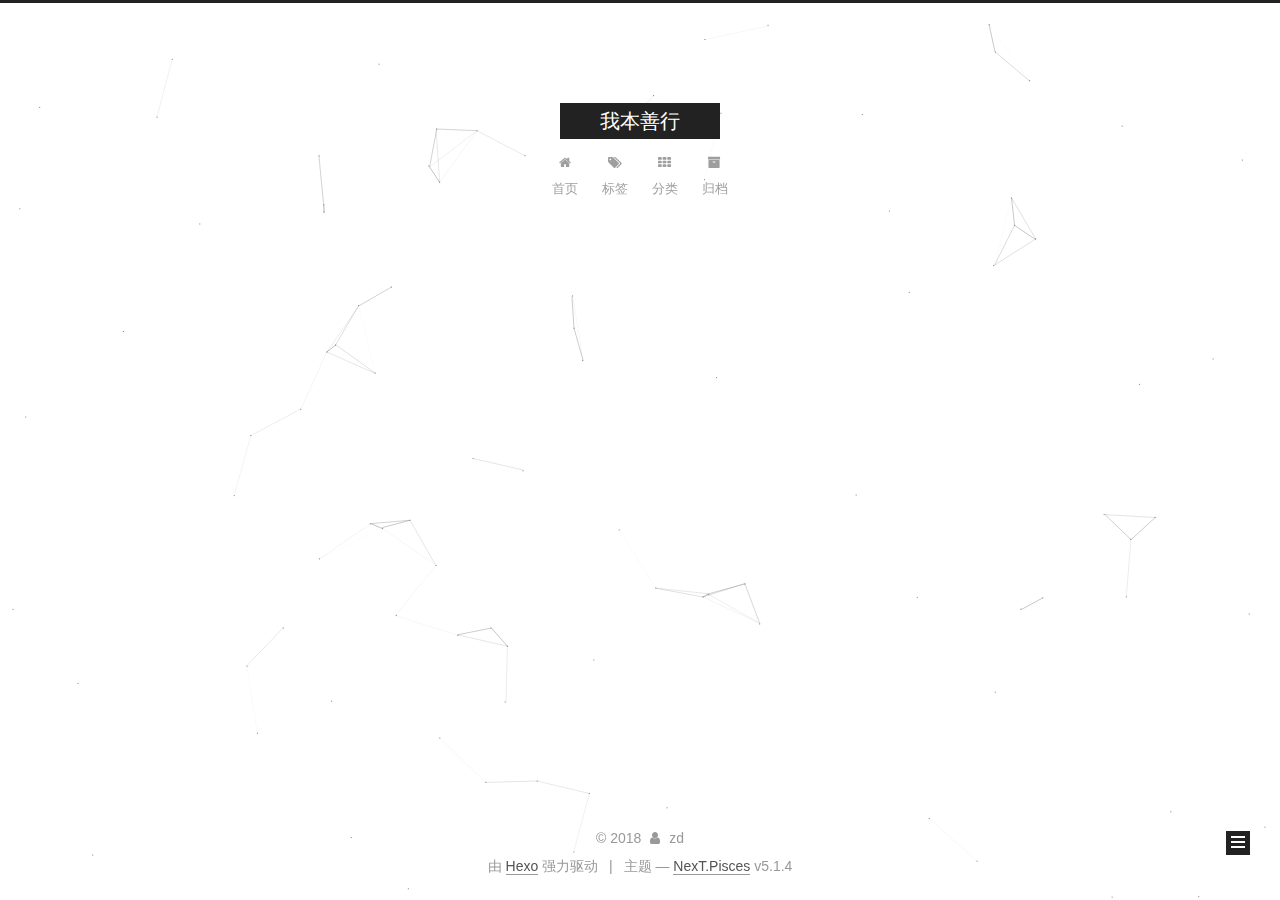
==== commit 18f7a128: "Site updated: 2018-04-03 23:37:12" ====
--- a/archives/index.html
+++ b/archives/index.html
@@ -5,7 +5,7 @@
   
 
 
-<html class="theme-next pisces use-motion" lang="">
+<html class="theme-next pisces use-motion" lang="zh-Hans">
 <head>
   <meta charset="UTF-8"/>
 <meta http-equiv="X-UA-Compatible" content="IE=edge" />
@@ -83,7 +83,7 @@
 <meta property="og:title" content="我本善行">
 <meta property="og:url" content="http://yoursite.com/archives/index.html">
 <meta property="og:site_name" content="我本善行">
-<meta property="og:locale" content="default">
+<meta property="og:locale" content="zh-Hans">
 <meta name="twitter:card" content="summary">
 <meta name="twitter:title" content="我本善行">
 
@@ -101,7 +101,7 @@
     motion: {"enable":true,"async":false,"transition":{"post_block":"fadeIn","post_header":"slideDownIn","post_body":"slideDownIn","coll_header":"slideLeftIn","sidebar":"slideUpIn"}},
     duoshuo: {
       userId: '0',
-      author: 'Author'
+      author: '博主'
     },
     algolia: {
       applicationID: '',
@@ -121,7 +121,7 @@
 
 
 
-  <title>Archive | 我本善行</title>
+  <title>归档 | 我本善行</title>
   
 
 
@@ -133,7 +133,7 @@
 
 </head>
 
-<body itemscope itemtype="http://schema.org/WebPage" lang="default">
+<body itemscope itemtype="http://schema.org/WebPage" lang="zh-Hans">
 
   
   
@@ -181,17 +181,37 @@
             
               <i class="menu-item-icon fa fa-fw fa-home"></i> <br />
             
-            Home
+            首页
           </a>
         </li>
       
         
+        <li class="menu-item menu-item-tags">
+          <a href="/tags/" rel="section">
+            
+              <i class="menu-item-icon fa fa-fw fa-tags"></i> <br />
+            
+            标签
+          </a>
+        </li>
+      
+        
+        <li class="menu-item menu-item-categories">
+          <a href="/categories/" rel="section">
+            
+              <i class="menu-item-icon fa fa-fw fa-th"></i> <br />
+            
+            分类
+          </a>
+        </li>
+      
+        
         <li class="menu-item menu-item-archives">
           <a href="/archives/" rel="section">
             
               <i class="menu-item-icon fa fa-fw fa-archive"></i> <br />
             
-            Archives
+            归档
           </a>
         </li>
       
@@ -227,7 +247,7 @@
         
           
         
-        Um..! 1 post. Keep on posting.
+        嗯..! 目前共计 1 篇日志。 继续努力。
       </span>
 
       
@@ -314,6 +334,10 @@
         <div class="site-overview">
           <div class="site-author motion-element" itemprop="author" itemscope itemtype="http://schema.org/Person">
             
+              <img class="site-author-image" itemprop="image"
+                src="/images/avatar.png"
+                alt="zd" />
+            
               <p class="site-author-name" itemprop="name">zd</p>
               <p class="site-description motion-element" itemprop="description"></p>
           </div>
@@ -326,7 +350,7 @@
                 <a href="/archives/">
               
                   <span class="site-state-item-count">1</span>
-                  <span class="site-state-item-name">posts</span>
+                  <span class="site-state-item-name">日志</span>
                 </a>
               </div>
             
@@ -376,7 +400,7 @@
 </div>
 
 
-  <div class="powered-by">Powered by <a class="theme-link" target="_blank" href="https://hexo.io">Hexo</a></div>
+  <div class="powered-by">由 <a class="theme-link" target="_blank" href="https://hexo.io">Hexo</a> 强力驱动</div>
 
 
 
@@ -384,7 +408,7 @@
 
 
 
-  <div class="theme-info">Theme &mdash; <a class="theme-link" target="_blank" href="https://github.com/iissnan/hexo-theme-next">NexT.Pisces</a> v5.1.4</div>
+  <div class="theme-info">主题 &mdash; <a class="theme-link" target="_blank" href="https://github.com/iissnan/hexo-theme-next">NexT.Pisces</a> v5.1.4</div>
 
 
 
@@ -431,6 +455,8 @@
   
 
 
+  
+
 
 
 
@@ -469,6 +495,11 @@
   
   
     <script type="text/javascript" src="/lib/fancybox/source/jquery.fancybox.pack.js?v=2.1.5"></script>
+  
+
+  
+  
+    <script type="text/javascript" src="/lib/canvas-nest/canvas-nest.min.js"></script>
   
 
 
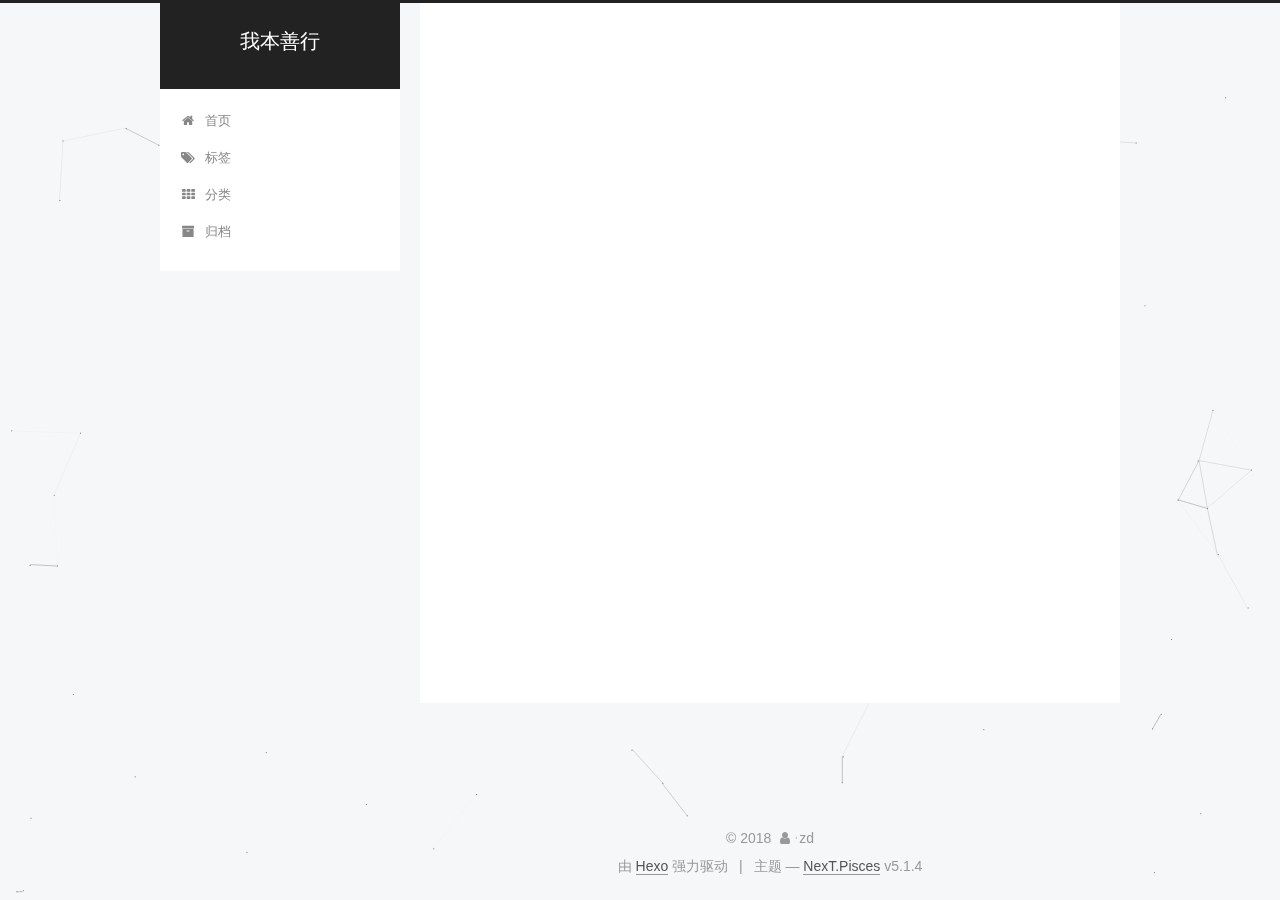
==== commit 7daa9cbc: "Site updated: 2018-04-04 11:39:00" ====
--- a/archives/index.html
+++ b/archives/index.html
@@ -370,6 +370,24 @@
 
           
           
+            <div class="links-of-blogroll motion-element links-of-blogroll-inline">
+              <div class="links-of-blogroll-title">
+                <i class="fa  fa-fw fa-link"></i>
+                友情链接
+              </div>
+              <ul class="links-of-blogroll-list">
+                
+                  <li class="links-of-blogroll-item">
+                    <a href="https://www.cnblogs.com/zhaodun/" title="博客园" target="_blank">博客园</a>
+                  </li>
+                
+                  <li class="links-of-blogroll-item">
+                    <a href="https://weibo.com/3233834174/" title="新浪微博" target="_blank">新浪微博</a>
+                  </li>
+                
+              </ul>
+            </div>
+          
 
           
 
--- a/css/main.css
+++ b/css/main.css
@@ -189,7 +189,7 @@
   font-size: 14px;
   line-height: 2;
   color: #555;
-  background: #fff;
+  background: #f5f7f9;
 }
 @media (max-width: 767px) {
   body {
@@ -653,8 +653,8 @@
 @media (min-width: 992px) {
   .full-image.full-image.full-image.full-image {
     max-width: none;
-    width: 110%;
-    margin: 25px -5%;
+    width: 118%;
+    margin: 0 -9%;
   }
 }
 .blockquote-center,
@@ -940,11 +940,11 @@
   display: inline-block;
   padding: 0 20px;
   font-size: 14px;
-  color: #fff;
-  background: #222;
-  border: 2px solid #222;
+  color: #555;
+  background: #fff;
+  border: 2px solid #555;
   text-decoration: none;
-  border-radius: 0;
+  border-radius: 2px;
   transition-property: background-color;
   transition-duration: 0.2s;
   transition-timing-function: ease-in-out;
@@ -953,8 +953,8 @@
 }
 .btn:hover {
   border-color: #222;
-  color: #222;
-  background: #fff;
+  color: #fff;
+  background: #222;
 }
 .btn +.btn {
   margin: 0 0 8px 8px;
@@ -1066,7 +1066,7 @@
   width: 24px;
   background: #222;
   font-size: 12px;
-  opacity: 1;
+  opacity: 0.6;
   color: #fff;
   cursor: pointer;
   text-align: center;
@@ -1087,7 +1087,7 @@
   }
 }
 .back-to-top.back-to-top-on {
-  bottom: 19px;
+  bottom: 30px;
 }
 .header {
   background: transparent;
@@ -1136,7 +1136,7 @@
 .site-subtitle {
   margin-top: 10px;
   font-size: 13px;
-  color: #999;
+  color: #ddd;
 }
 .use-motion .brand {
   opacity: 0;
@@ -1209,7 +1209,8 @@
   transition-timing-function: ease-in-out;
   transition-delay: 0s;
 }
-.menu .menu-item a:hover {
+.menu .menu-item a:hover,
+.menu-item-active a {
   border-bottom-color: #222;
 }
 .menu .menu-item .fa {
@@ -1738,20 +1739,20 @@
   display: block;
   margin: 0 auto;
   padding: 2px;
-  max-width: 96px;
+  max-width: 120px;
   height: auto;
-  border: 2px solid #333;
+  border: 1px solid #eee;
 }
 .site-author-name {
-  margin: 5px 0 0;
+  margin: 0;
   text-align: center;
-  color: #f5f5f5;
-  font-weight: normal;
+  color: #222;
+  font-weight: 600;
 }
 .site-description {
-  margin-top: 5px;
+  margin-top: 0;
   text-align: center;
-  font-size: 14px;
+  font-size: 13px;
   color: #999;
 }
 .site-state {
@@ -1763,7 +1764,7 @@
 .site-state-item {
   display: inline-block;
   padding: 0 15px;
-  border-left: 1px solid #333;
+  border-left: 1px solid #eee;
 }
 .site-state-item:first-child {
   border-left: none;
@@ -1776,11 +1777,11 @@
   text-align: center;
   color: inherit;
   font-weight: 600;
-  font-size: 18px;
+  font-size: 16px;
 }
 .site-state-item-name {
   font-size: 13px;
-  color: inherit;
+  color: #999;
 }
 .feed-link {
   margin-top: 20px;
@@ -1822,7 +1823,7 @@
   width: 4px;
   height: 4px;
   border-radius: 50%;
-  background: #699da1;
+  background: #f0ffe9;
 }
 .links-of-blogroll {
   font-size: 13px;
@@ -1860,7 +1861,7 @@
   color: #555;
 }
 .sidebar-nav li:hover {
-  color: #f5f5f5;
+  color: #fc6423;
 }
 .page-post-detail .sidebar-nav-toc {
   padding: 0 5px;
@@ -1869,11 +1870,11 @@
   margin-left: 10px;
 }
 .sidebar-nav .sidebar-nav-active {
-  color: #87daff;
-  border-bottom-color: #87daff;
+  color: #fc6423;
+  border-bottom-color: #fc6423;
 }
 .sidebar-nav .sidebar-nav-active:hover {
-  color: #87daff;
+  color: #fc6423;
 }
 .sidebar-panel {
   display: none;
@@ -1906,12 +1907,12 @@
   transition-timing-function: ease-in-out;
   transition-delay: 0s;
   transition-property: all;
-  color: #999;
-  border-bottom-color: #555;
+  color: #666;
+  border-bottom-color: #ccc;
 }
 .post-toc ol a:hover {
-  color: #ccc;
-  border-bottom-color: #ccc;
+  color: #000;
+  border-bottom-color: #000;
 }
 .post-toc .nav-item {
   overflow: hidden;
@@ -1933,14 +1934,14 @@
   display: block;
 }
 .post-toc .nav .active > a {
-  color: #87daff;
-  border-bottom-color: #87daff;
+  color: #fc6423;
+  border-bottom-color: #fc6423;
 }
 .post-toc .nav .active-current > a {
-  color: #87daff;
+  color: #fc6423;
 }
 .post-toc .nav .active-current > a:hover {
-  color: #87daff;
+  color: #fc6423;
 }
 .footer {
   font-size: 14px;
@@ -2345,6 +2346,16 @@
   transform: translate(-50%, -50%);
   color: #ccc;
 }
+@media (min-width: 768px) and (max-width: 991px) {
+  .busuanzi-count {
+    width: auto;
+  }
+}
+@media (max-width: 767px) {
+  .busuanzi-count {
+    width: auto;
+  }
+}
 .site-uv,
 .site-pv,
 .page-pv {
@@ -2580,83 +2591,403 @@
   }
 }
 .page-post-detail .sidebar-toggle-line {
-  background: #87daff;
+  background: #fc6423;
 }
 .page-post-detail .comments {
   overflow: hidden;
 }
-@media (max-width: 767px) {
-  .header-inner,
-  .container .main-inner,
+.header {
+  position: relative;
+  margin: 0 auto;
+  width: 960px;
+}
+@media (min-width: 768px) and (max-width: 991px) {
+  .header {
+    width: auto;
+  }
+}
+@media (max-width: 767px) {
+  .header {
+    width: auto;
+  }
+}
+.header-inner {
+  position: absolute;
+  top: 0;
+  overflow: hidden;
+  padding: 0;
+  width: 240px;
+  background: #fff;
+  box-shadow: initial;
+  border-radius: initial;
+}
+@media (min-width: 1600px) {
+  .container .header-inner {
+    width: 240px;
+  }
+}
+@media (min-width: 768px) and (max-width: 991px) {
+  .header-inner {
+    position: relative;
+    width: auto;
+    border-radius: initial;
+  }
+}
+@media (max-width: 767px) {
+  .header-inner {
+    position: relative;
+    width: auto;
+    border-radius: initial;
+  }
+}
+.main:before,
+.main:after {
+  content: " ";
+  display: table;
+}
+.main:after {
+  clear: both;
+}
+@media (min-width: 768px) and (max-width: 991px) {
+  .main {
+    padding-bottom: 100px;
+  }
+}
+@media (max-width: 767px) {
+  .main {
+    padding-bottom: 100px;
+  }
+}
+.container .main-inner {
+  width: 960px;
+}
+@media (min-width: 768px) and (max-width: 991px) {
+  .container .main-inner {
+    width: auto;
+  }
+}
+@media (max-width: 767px) {
+  .container .main-inner {
+    width: auto;
+  }
+}
+.content-wrap {
+  float: right;
+  box-sizing: border-box;
+  padding: 40px;
+  width: 700px;
+  background: #fff;
+  min-height: 700px;
+  box-shadow: initial;
+  border-radius: initial;
+}
+@media (min-width: 768px) and (max-width: 991px) {
+  .content-wrap {
+    width: 100%;
+    padding: 20px;
+    border-radius: initial;
+  }
+}
+@media (max-width: 767px) {
+  .content-wrap {
+    width: 100%;
+    padding: 20px;
+    min-height: auto;
+    border-radius: initial;
+  }
+}
+.sidebar {
+  position: static;
+  float: left;
+  margin-top: 300px;
+  width: 240px;
+  background: #f5f7f9;
+  box-shadow: none;
+}
+@media (min-width: 768px) and (max-width: 991px) {
+  .sidebar {
+    display: none;
+  }
+}
+@media (max-width: 767px) {
+  .sidebar {
+    display: none;
+  }
+}
+.sidebar-toggle {
+  display: none;
+}
+.footer-inner {
+  width: 960px;
+  padding-left: 260px;
+}
+@media (min-width: 768px) and (max-width: 991px) {
   .footer-inner {
     width: auto;
-  }
-}
-embed {
-  display: block;
-  margin: 0px auto 25px auto;
-}
-.custom-logo .site-meta-headline {
-  text-align: center;
-}
-.custom-logo .brand {
+    padding-left: 0 !important;
+    padding-right: 0 !important;
+  }
+}
+@media (max-width: 767px) {
+  .footer-inner {
+    width: auto;
+    padding-left: 0 !important;
+    padding-right: 0 !important;
+  }
+}
+.sidebar-position-right .header-inner {
+  right: 0;
+}
+.sidebar-position-right .content-wrap {
+  float: left;
+}
+.sidebar-position-right .sidebar {
+  float: right;
+}
+.sidebar-position-right .footer-inner {
+  padding-left: 0;
+  padding-right: 260px;
+}
+.site-brand-wrapper {
+  position: relative;
+}
+.site-meta {
+  padding: 20px 0;
+  color: #fff;
+  background: #222;
+}
+@media (min-width: 768px) and (max-width: 991px) {
+  .site-meta {
+    box-shadow: 0 0 16px rgba(0,0,0,0.5);
+  }
+}
+@media (max-width: 767px) {
+  .site-meta {
+    box-shadow: 0 0 16px rgba(0,0,0,0.5);
+  }
+}
+.brand {
+  padding: 0;
   background: none;
 }
-.custom-logo .site-title {
-  margin: 10px auto 0;
-  font-size: 24px;
-  color: #222;
-}
-.custom-logo .site-title a {
-  border: none;
-}
-.custom-logo-image {
-  margin: 0 auto;
-  padding: 5px;
-  max-width: 150px;
-  background: #fff;
-}
-@media (max-width: 767px) {
-  .site-nav {
-    position: absolute;
-    left: 0;
-    top: 52px;
-    margin: 0;
-    width: 100%;
-    padding: 0;
-    background: #fff;
-    border-bottom: 1px solid #ddd;
-    z-index: 1030;
-  }
-}
-@media (max-width: 767px) {
-  .menu {
-    text-align: left;
-  }
-}
-@media (max-width: 767px) {
-  .menu .menu-item {
-    display: block;
-    margin: 0 10px;
-    vertical-align: top;
-  }
-}
-@media (max-width: 767px) {
-  .menu .menu-item br {
-    display: none;
-  }
-}
-@media (max-width: 767px) {
-  .menu .menu-item a {
-    padding: 5px 10px;
-  }
-}
-.menu .menu-item .fa {
-  margin-right: 0;
+.brand:hover {
+  color: #fff;
+}
+.site-subtitle {
+  margin: 10px 10px 0;
+  font-weight: initial;
 }
 .site-search form {
   display: none;
 }
+.site-nav {
+  border-top: none;
+}
+@media (min-width: 768px) and (max-width: 991px) {
+  .site-nav {
+    display: none !important;
+  }
+}
+@media (min-width: 768px) and (max-width: 991px) {
+  .site-nav-on {
+    display: block !important;
+  }
+}
+.menu .menu-item {
+  display: block;
+  margin: 0;
+}
+.menu .menu-item a {
+  position: relative;
+  box-sizing: border-box;
+  padding: 5px 20px;
+  text-align: left;
+  line-height: inherit;
+  transition-property: background-color;
+  transition-duration: 0.2s;
+  transition-timing-function: ease-in-out;
+  transition-delay: 0s;
+}
+.menu .menu-item a:hover,
+.menu-item-active a {
+  background: #f9f9f9;
+  border-bottom-color: #fff;
+}
+.menu .menu-item br {
+  display: none;
+}
+.menu-item-active a:after {
+  content: " ";
+  position: absolute;
+  top: 50%;
+  margin-top: -3px;
+  right: 15px;
+  width: 6px;
+  height: 6px;
+  border-radius: 50%;
+  background-color: #bbb;
+}
+.btn-bar {
+  background-color: #fff;
+}
+.site-nav-toggle {
+  left: 20px;
+  top: 50%;
+  -webkit-transform: translateY(-50%);
+  -webkit-transform: translateY(-50%);
+  -moz-transform: translateY(-50%);
+  -ms-transform: translateY(-50%);
+  -o-transform: translateY(-50%);
+  transform: translateY(-50%);
+}
+@media (min-width: 768px) and (max-width: 991px) {
+  .site-nav-toggle {
+    display: block;
+  }
+}
+.use-motion .sidebar .motion-element {
+  opacity: 1;
+}
+.sidebar {
+  margin-left: -100%;
+  right: auto;
+  bottom: auto;
+  -webkit-transform: none;
+}
+.sidebar-inner {
+  box-sizing: border-box;
+  width: 240px;
+  color: #555;
+  background: #fff;
+  box-shadow: initial;
+  border-radius: initial;
+  opacity: 0;
+}
+.sidebar-inner.affix {
+  position: fixed;
+  top: 12px;
+}
+.sidebar-inner.affix-bottom {
+  position: absolute;
+}
+.site-overview {
+  text-align: left;
+}
+.site-author:before,
+.site-author:after {
+  content: " ";
+  display: table;
+}
+.site-author:after {
+  clear: both;
+}
+.sidebar a {
+  color: #555;
+}
+.sidebar a:hover {
+  color: #222;
+}
+.site-state-item {
+  padding: 0 10px;
+}
+.links-of-author-item a:before {
+  display: none;
+}
+.links-of-author-item a {
+  border-bottom: none;
+  text-decoration: underline;
+}
+.feed-link {
+  border-top: 1px dotted #ccc;
+  border-bottom: 1px dotted #ccc;
+  text-align: center;
+}
+.feed-link a {
+  display: block;
+  color: #fc6423;
+  border: none;
+}
+.feed-link a:hover {
+  background: none;
+  color: #e34603;
+}
+.feed-link a:hover i {
+  color: #e34603;
+}
+.links-of-author {
+  display: flex;
+  flex-wrap: wrap;
+  justify-content: center;
+}
+.links-of-author-item {
+  margin: 5px 0 0;
+  width: 50%;
+}
+.links-of-author-item a {
+  max-width: 216px;
+  box-sizing: border-box;
+  display: inline-block;
+  margin-right: 0;
+  margin-bottom: 0;
+  padding: 0 5px;
+  overflow: hidden;
+  white-space: nowrap;
+  text-overflow: ellipsis;
+}
+.links-of-author-item a {
+  display: block;
+  text-decoration: none;
+}
+.links-of-author-item a:hover {
+  border-radius: 4px;
+  background: #eee;
+}
+.links-of-author-item .fa {
+  margin-right: 2px;
+  font-size: 16px;
+}
+.links-of-author-item .fa-globe {
+  font-size: 15px;
+}
+.links-of-blogroll {
+  text-align: center;
+  margin-top: 20px;
+  padding: 3px 0 0;
+  border-top: 1px dotted #ccc;
+}
+.links-of-blogroll-title {
+  margin-top: 0;
+}
+.links-of-blogroll-item {
+  padding: 0;
+}
+.links-of-blogroll-inline:before,
+.links-of-blogroll-inline:after {
+  content: " ";
+  display: table;
+}
+.links-of-blogroll-inline:after {
+  clear: both;
+}
 .links-of-blogroll-inline .links-of-blogroll-item {
-  display: inline-block;
-}
+  margin: 5px 0 0;
+  width: 50%;
+  display: inline-block;
+  width: unset;
+}
+.links-of-blogroll-inline .links-of-blogroll-item a {
+  max-width: 216px;
+  box-sizing: border-box;
+  display: inline-block;
+  margin-right: 0;
+  margin-bottom: 0;
+  padding: 0 5px;
+  overflow: hidden;
+  white-space: nowrap;
+  text-overflow: ellipsis;
+}
+@media (max-width: 767px) {
+  .post-body {
+    text-align: justify;
+  }
+}
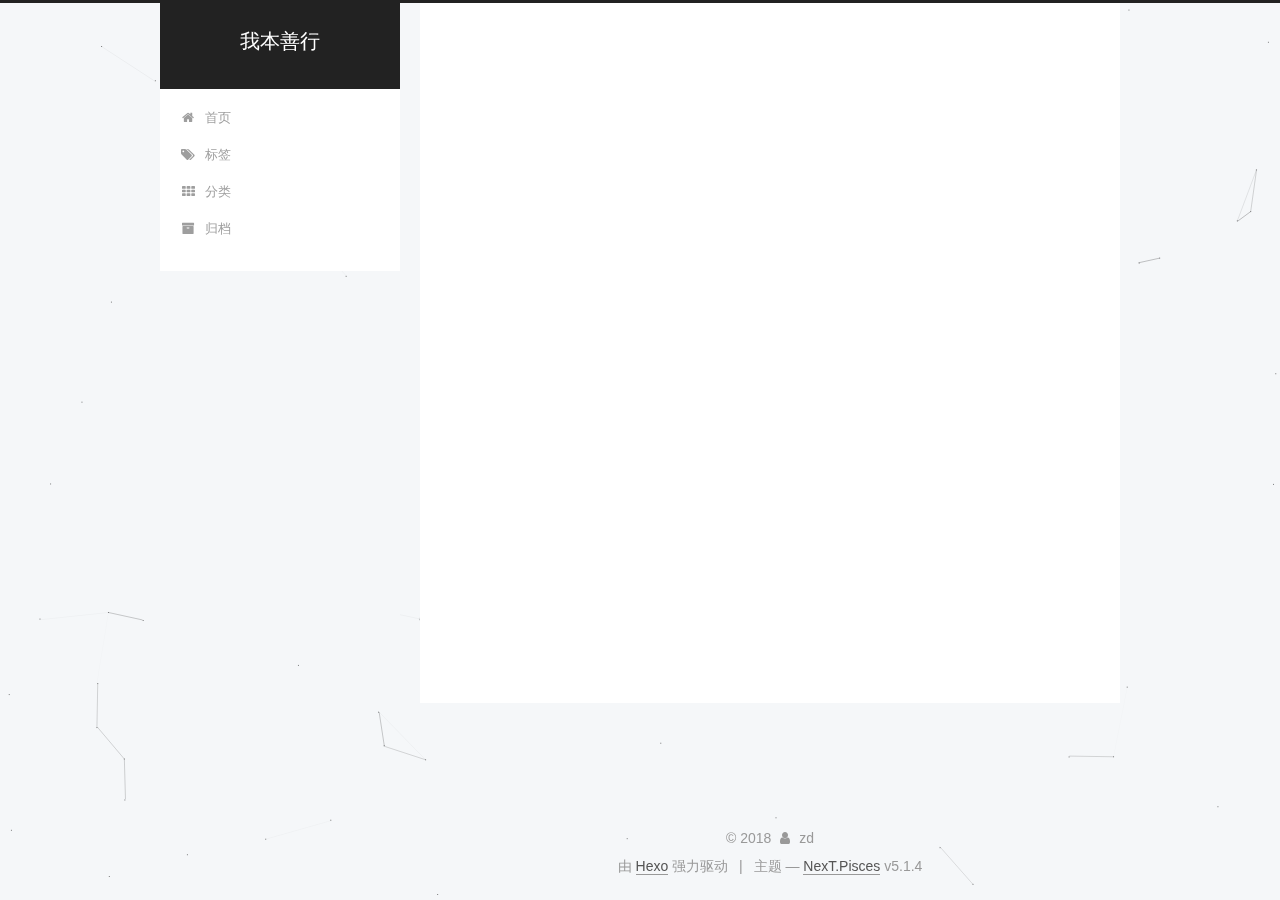
==== commit 1fc5ed50: "Site updated: 2018-04-04 14:00:52" ====
--- a/archives/index.html
+++ b/archives/index.html
@@ -591,6 +591,113 @@
   
 
   
+  <script src="https://cdn1.lncld.net/static/js/av-core-mini-0.6.4.js"></script>
+  <script>AV.initialize("Md7ccayBB2BKgg6Ti5dvrqCc-gzGzoHsz", "SMnUOCGt66ljVuD3Gfo0tR7t");</script>
+  <script>
+    function showTime(Counter) {
+      var query = new AV.Query(Counter);
+      var entries = [];
+      var $visitors = $(".leancloud_visitors");
+
+      $visitors.each(function () {
+        entries.push( $(this).attr("id").trim() );
+      });
+
+      query.containedIn('url', entries);
+      query.find()
+        .done(function (results) {
+          var COUNT_CONTAINER_REF = '.leancloud-visitors-count';
+
+          if (results.length === 0) {
+            $visitors.find(COUNT_CONTAINER_REF).text(0);
+            return;
+          }
+
+          for (var i = 0; i < results.length; i++) {
+            var item = results[i];
+            var url = item.get('url');
+            var time = item.get('time');
+            var element = document.getElementById(url);
+
+            $(element).find(COUNT_CONTAINER_REF).text(time);
+          }
+          for(var i = 0; i < entries.length; i++) {
+            var url = entries[i];
+            var element = document.getElementById(url);
+            var countSpan = $(element).find(COUNT_CONTAINER_REF);
+            if( countSpan.text() == '') {
+              countSpan.text(0);
+            }
+          }
+        })
+        .fail(function (object, error) {
+          console.log("Error: " + error.code + " " + error.message);
+        });
+    }
+
+    function addCount(Counter) {
+      var $visitors = $(".leancloud_visitors");
+      var url = $visitors.attr('id').trim();
+      var title = $visitors.attr('data-flag-title').trim();
+      var query = new AV.Query(Counter);
+
+      query.equalTo("url", url);
+      query.find({
+        success: function(results) {
+          if (results.length > 0) {
+            var counter = results[0];
+            counter.fetchWhenSave(true);
+            counter.increment("time");
+            counter.save(null, {
+              success: function(counter) {
+                var $element = $(document.getElementById(url));
+                $element.find('.leancloud-visitors-count').text(counter.get('time'));
+              },
+              error: function(counter, error) {
+                console.log('Failed to save Visitor num, with error message: ' + error.message);
+              }
+            });
+          } else {
+            var newcounter = new Counter();
+            /* Set ACL */
+            var acl = new AV.ACL();
+            acl.setPublicReadAccess(true);
+            acl.setPublicWriteAccess(true);
+            newcounter.setACL(acl);
+            /* End Set ACL */
+            newcounter.set("title", title);
+            newcounter.set("url", url);
+            newcounter.set("time", 1);
+            newcounter.save(null, {
+              success: function(newcounter) {
+                var $element = $(document.getElementById(url));
+                $element.find('.leancloud-visitors-count').text(newcounter.get('time'));
+              },
+              error: function(newcounter, error) {
+                console.log('Failed to create');
+              }
+            });
+          }
+        },
+        error: function(error) {
+          console.log('Error:' + error.code + " " + error.message);
+        }
+      });
+    }
+
+    $(function() {
+      var Counter = AV.Object.extend("Counter");
+      if ($('.leancloud_visitors').length == 1) {
+        addCount(Counter);
+      } else if ($('.post-title-link').length > 1) {
+        showTime(Counter);
+      }
+    });
+  </script>
+
+
+
+  
 
   
 
--- a/css/main.css
+++ b/css/main.css
@@ -1823,7 +1823,7 @@
   width: 4px;
   height: 4px;
   border-radius: 50%;
-  background: #f0ffe9;
+  background: #7f6113;
 }
 .links-of-blogroll {
   font-size: 13px;
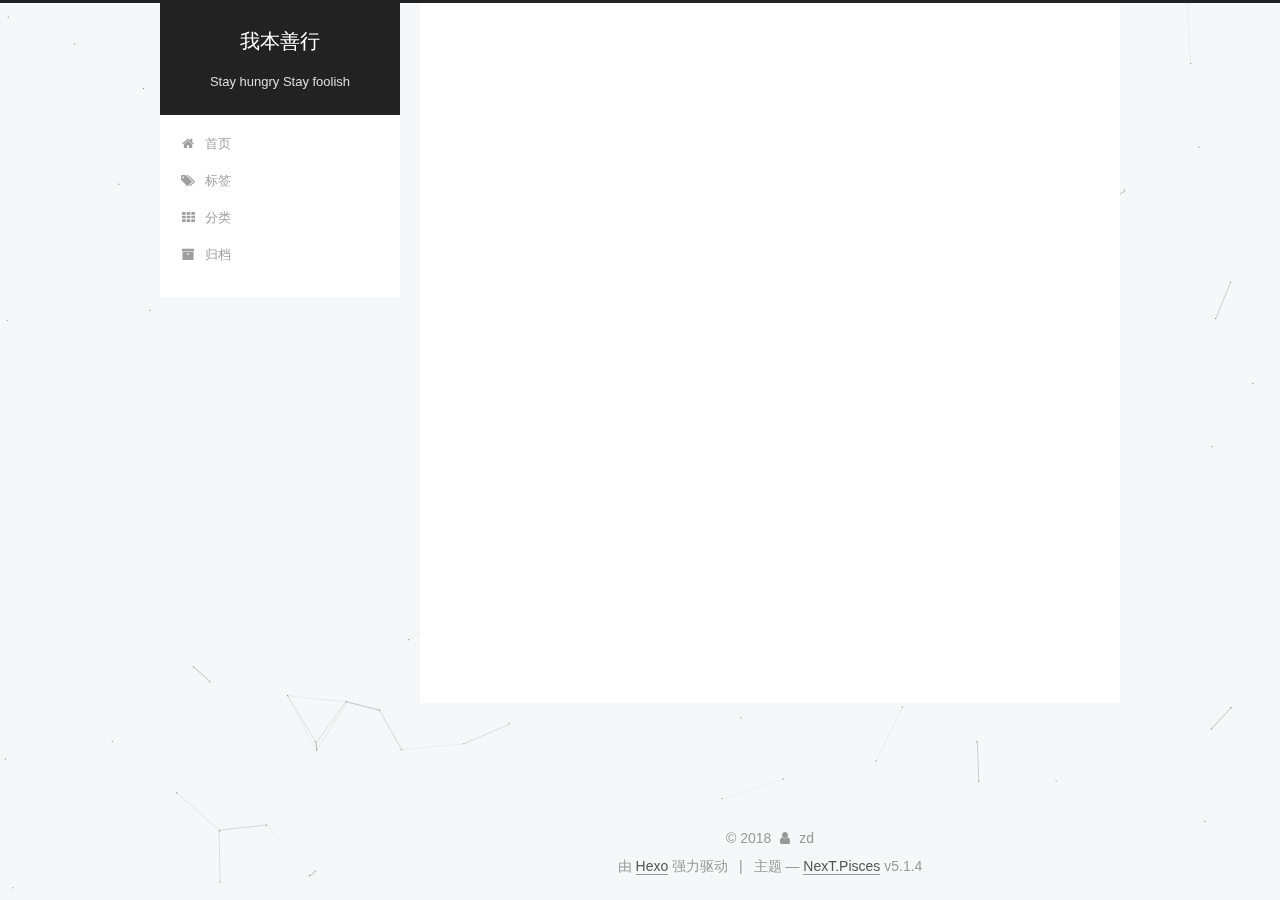
==== commit 0f1982de: "Site updated: 2018-04-04 15:42:32" ====
--- a/archives/index.html
+++ b/archives/index.html
@@ -156,7 +156,7 @@
       </a>
     </div>
       
-        <p class="site-subtitle"></p>
+        <p class="site-subtitle">Stay hungry Stay foolish</p>
       
   </div>
 
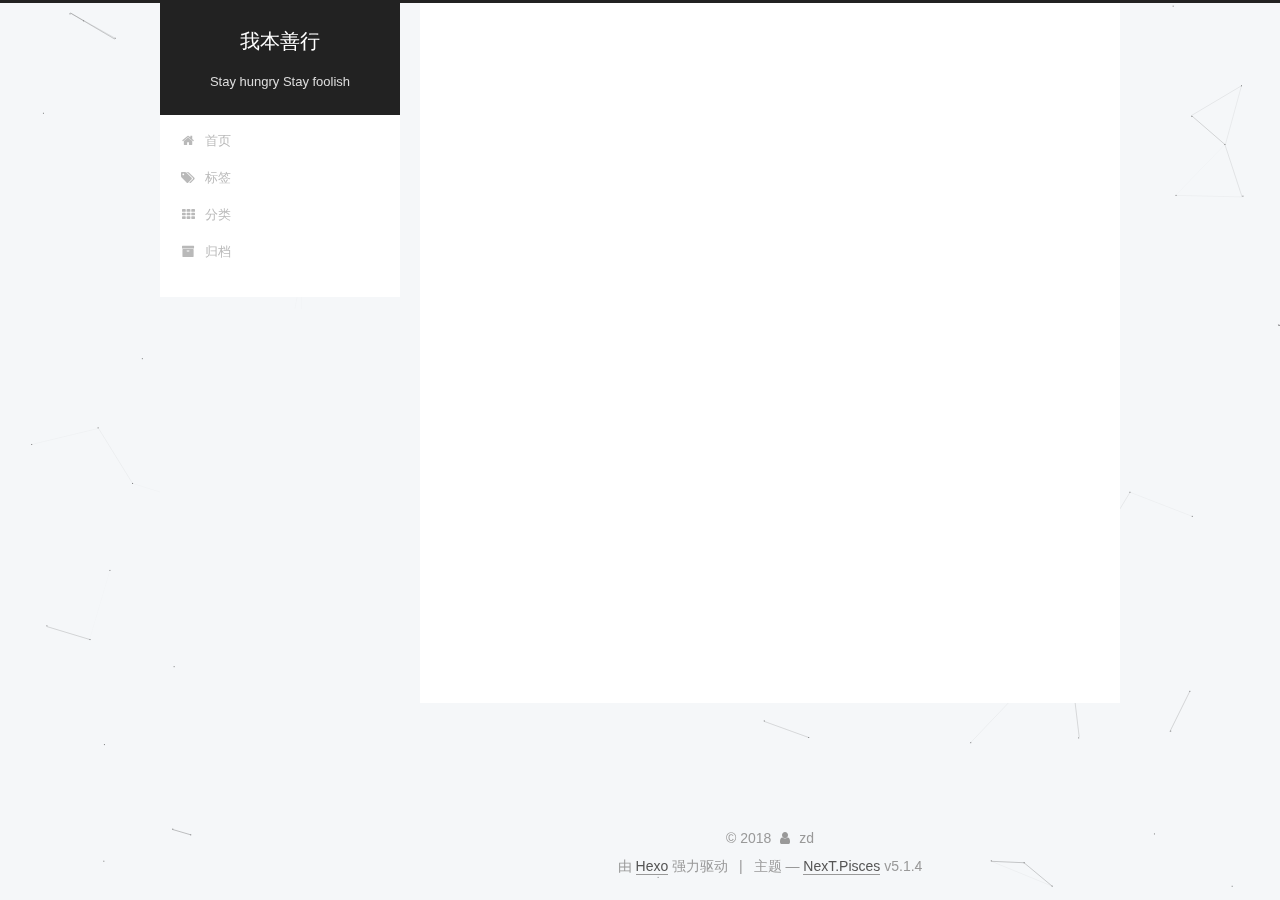
==== commit 64f84609: "Site updated: 2018-04-04 21:39:02" ====
--- a/archives/index.html
+++ b/archives/index.html
@@ -273,7 +273,7 @@
         
             <a class="post-title-link" href="/2018/04/03/hello-world/" itemprop="url">
               
-                <span itemprop="name">Hello World</span>
+                <span itemprop="name">Markdown常用语法</span>
               
             </a>
         
--- a/css/main.css
+++ b/css/main.css
@@ -1823,7 +1823,7 @@
   width: 4px;
   height: 4px;
   border-radius: 50%;
-  background: #7f6113;
+  background: #8eff1d;
 }
 .links-of-blogroll {
   font-size: 13px;
